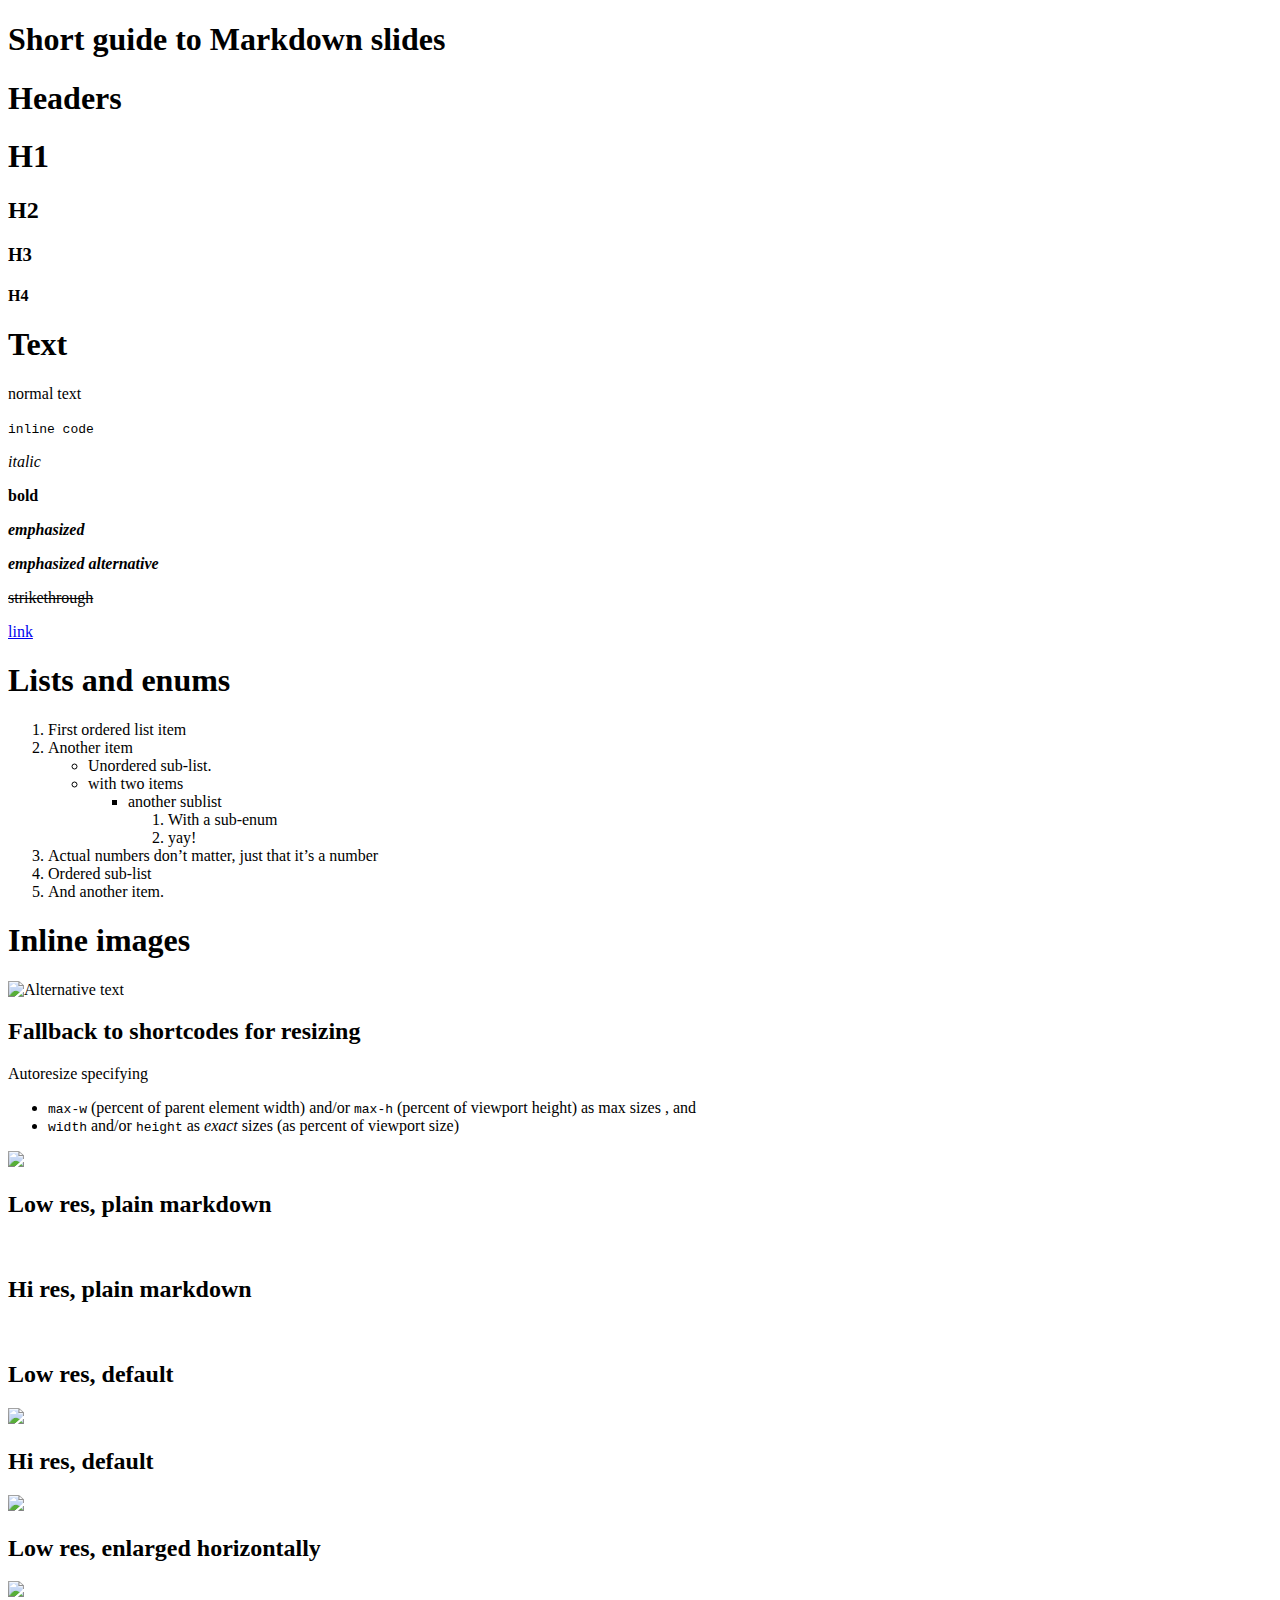
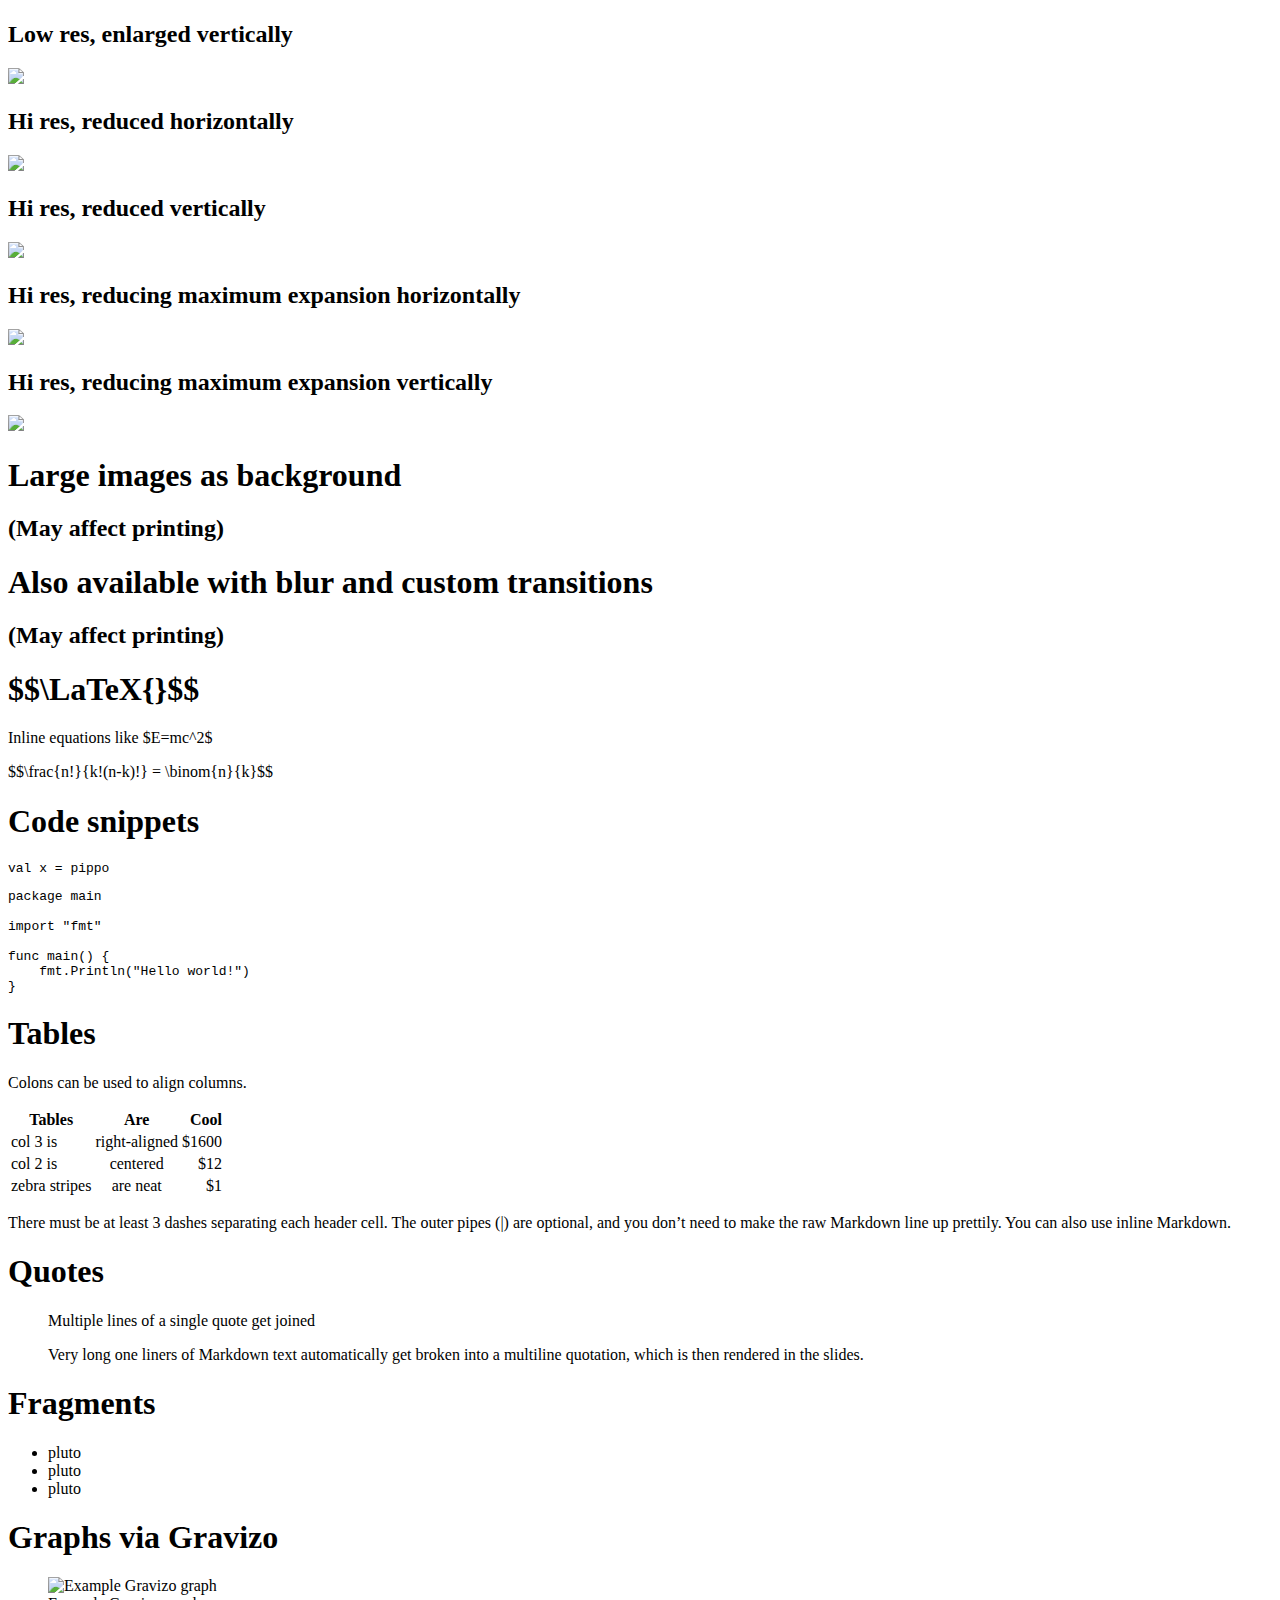
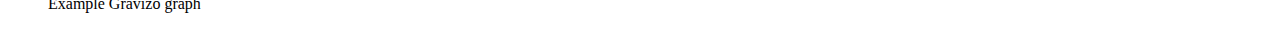
==== index.html @ 42277d85 "Deploying to gh-pages from @ DanySK/Slides-2021-DevOps-DVCS-Urbino@a54dc65c3eeaef1ab5e37dd06227a99cb" ====
<!doctype html>
<html lang="en">
  <head>
	<meta name="generator" content="Hugo 0.89.4" />
    <meta charset="utf-8">
<title>Guide for writing markdown slides</title>
<meta name="description" content="A Hugo theme for creating Reveal.js presentations">
<meta name="author" content="Danilo Pianini">
<meta name="apple-mobile-web-app-capable" content="yes">
<meta name="apple-mobile-web-app-status-bar-style" content="black-translucent">
<meta name="viewport" content="width=device-width, initial-scale=1.0, maximum-scale=1.0, user-scalable=no">
    <link rel="stylesheet" href="/Template-Hugo-Reveal-Slides/reveal-js/css/reset.css">
<link rel="stylesheet" href="/Template-Hugo-Reveal-Slides/reveal-js/css/reveal.css">
  <link rel="stylesheet" href="/Template-Hugo-Reveal-Slides/css/custom-theme.min.6728277618991d48a9ca32f1e19db3b956568c0cc7a08accf7953d6ca5a804c8.css" id="theme"><link rel="stylesheet" href="/Template-Hugo-Reveal-Slides/highlight-js/solarized-dark.min.css">
    
<link rel="stylesheet" href="https://gitcdn.link/repo/DanySK/css-blur-animation/master/blur.css">
<link href='https://fonts.googleapis.com/css?family=Roboto Mono' rel='stylesheet'>
<link href='https://fonts.googleapis.com/css?family=Oxygen Mono' rel='stylesheet'>
<link href='https://fonts.googleapis.com/css?family=Ubuntu Mono' rel='stylesheet'>

  </head>
  <body>
    
    <div class="reveal">
      <div class="slides">
  

    <section><h1 id="short-guide-to-markdown-slides">Short guide to Markdown slides</h1>
</section><section>
<h1 id="headers">Headers</h1>
<h1 id="h1">H1</h1>
<h2 id="h2">H2</h2>
<h3 id="h3">H3</h3>
<h4 id="h4">H4</h4>
</section><section>
<h1 id="text">Text</h1>
<p>normal text</p>
<p><code>inline code</code></p>
<p><em>italic</em></p>
<p><strong>bold</strong></p>
<p><strong><em>emphasized</em></strong></p>
<p><em><strong>emphasized alternative</strong></em></p>
<p><del>strikethrough</del></p>
<p><a href="http://www.google.com">link</a></p>
</section><section>
<h1 id="lists-and-enums">Lists and enums</h1>
<ol>
<li>First ordered list item</li>
<li>Another item
<ul>
<li>Unordered sub-list.</li>
<li>with two items
<ul>
<li>another sublist
<ol>
<li>With a sub-enum</li>
<li>yay!</li>
</ol>
</li>
</ul>
</li>
</ul>
</li>
<li>Actual numbers don&rsquo;t matter, just that it&rsquo;s a number</li>
<li>Ordered sub-list</li>
<li>And another item.</li>
</ol>
</section><section>
<h1 id="inline-images">Inline images</h1>
<p><img src="https://upload.wikimedia.org/wikipedia/it/6/6c/Scavolino_innevata.jpg" alt="Alternative text"></p>
</section><section>
<h2 id="fallback-to-shortcodes-for-resizing">Fallback to shortcodes for resizing</h2>
<p>Autoresize specifying</p>
<ul>
<li><code>max-w</code> (percent of parent element width) and/or <code>max-h</code> (percent of viewport height) as max sizes , and</li>
<li><code>width</code> and/or <code>height</code> as <em>exact</em> sizes (as percent of viewport size)</li>
</ul>
<img src="https://upload.wikimedia.org/wikipedia/it/6/6c/Scavolino_innevata.jpg" style='
    
    
    max-width: 95vw;
    max-height: 20vh;
    object-fit: contain;
'>

</section><section>
<h2 id="low-res-plain-markdown">Low res, plain markdown</h2>
<p><img src="https://upload.wikimedia.org/wikipedia/it/thumb/6/6c/Scavolino_innevata.jpg/260px-Scavolino_innevata.jpg" alt=""></p>
</section><section>
<h2 id="hi-res-plain-markdown">Hi res, plain markdown</h2>
<p><img src="https://upload.wikimedia.org/wikipedia/it/6/6c/Scavolino_innevata.jpg" alt=""></p>
</section><section>
<h2 id="low-res-default">Low res, default</h2>
<img src="https://upload.wikimedia.org/wikipedia/it/thumb/6/6c/Scavolino_innevata.jpg/260px-Scavolino_innevata.jpg" style='
    
    
    max-width: 95vw;
    max-height: 80vh;
    object-fit: contain;
'>

</section><section>
<h2 id="hi-res-default">Hi res, default</h2>
<img src="https://upload.wikimedia.org/wikipedia/it/6/6c/Scavolino_innevata.jpg" style='
    
    
    max-width: 95vw;
    max-height: 80vh;
    object-fit: contain;
'>

</section><section>
<h2 id="low-res-enlarged-horizontally">Low res, enlarged horizontally</h2>
<img src="https://upload.wikimedia.org/wikipedia/it/thumb/6/6c/Scavolino_innevata.jpg/260px-Scavolino_innevata.jpg" style='
    width: 100vw;
    
    max-width: 95vw;
    max-height: 80vh;
    object-fit: contain;
'>

</section><section>
<h2 id="low-res-enlarged-vertically">Low res, enlarged vertically</h2>
<img src="https://upload.wikimedia.org/wikipedia/it/thumb/6/6c/Scavolino_innevata.jpg/260px-Scavolino_innevata.jpg" style='
    
    height: 100vh;
    max-width: 95vw;
    max-height: 80vh;
    object-fit: contain;
'>

</section><section>
<h2 id="hi-res-reduced-horizontally">Hi res, reduced horizontally</h2>
<img src="https://upload.wikimedia.org/wikipedia/it/6/6c/Scavolino_innevata.jpg" style='
    width: 50vw;
    
    max-width: 95vw;
    max-height: 80vh;
    object-fit: contain;
'>

</section><section>
<h2 id="hi-res-reduced-vertically">Hi res, reduced vertically</h2>
<img src="https://upload.wikimedia.org/wikipedia/it/6/6c/Scavolino_innevata.jpg" style='
    
    height: 50vh;
    max-width: 95vw;
    max-height: 80vh;
    object-fit: contain;
'>

</section><section>
<h2 id="hi-res-reducing-maximum-expansion-horizontally">Hi res, reducing maximum expansion horizontally</h2>
<img src="https://upload.wikimedia.org/wikipedia/it/6/6c/Scavolino_innevata.jpg" style='
    
    
    max-width: 50vw;
    max-height: 80vh;
    object-fit: contain;
'>

</section><section>
<h2 id="hi-res-reducing-maximum-expansion-vertically">Hi res, reducing maximum expansion vertically</h2>
<img src="https://upload.wikimedia.org/wikipedia/it/6/6c/Scavolino_innevata.jpg" style='
    
    
    max-width: 95vw;
    max-height: 50vh;
    object-fit: contain;
'>

</section>

<section data-noprocess data-shortcode-slide
      data-background-image="https://upload.wikimedia.org/wikipedia/it/6/6c/Scavolino_innevata.jpg">
  
<h1 id="large-images-as-background">Large images as background</h1>
<h2 id="may-affect-printing">(May affect printing)</h2>
</section>

<section data-noprocess data-shortcode-slide
      data-background-image="https://upload.wikimedia.org/wikipedia/it/6/6c/Scavolino_innevata.jpg"
      data-state="blur-animation-light"
      data-transition="fade-in fade-out">
  
<h1 id="also-available-with-blur-and-custom-transitions">Also available with blur and custom transitions</h1>
<h2 id="may-affect-printing-1">(May affect printing)</h2>
</section><section>
<h1 id="latex">$$\LaTeX{}$$</h1>
<p>Inline equations like $E=mc^2$</p>
<p>$$\frac{n!}{k!(n-k)!} = \binom{n}{k}$$</p>
</section><section>
<h1 id="code-snippets">Code snippets</h1>
<pre><code class="language-kotlin">val x = pippo
</code></pre>
<pre><code class="language-go">package main
 
import &quot;fmt&quot;
 
func main() {
    fmt.Println(&quot;Hello world!&quot;)
}
</code></pre>
</section><section>
<h1 id="tables">Tables</h1>
<p>Colons can be used to align columns.</p>
<table>
<thead>
<tr>
<th>Tables</th>
<th style="text-align:center">Are</th>
<th style="text-align:right">Cool</th>
</tr>
</thead>
<tbody>
<tr>
<td>col 3 is</td>
<td style="text-align:center">right-aligned</td>
<td style="text-align:right">$1600</td>
</tr>
<tr>
<td>col 2 is</td>
<td style="text-align:center">centered</td>
<td style="text-align:right">$12</td>
</tr>
<tr>
<td>zebra stripes</td>
<td style="text-align:center">are neat</td>
<td style="text-align:right">$1</td>
</tr>
</tbody>
</table>
<p>There must be at least 3 dashes separating each header cell.
The outer pipes (|) are optional, and you don&rsquo;t need to make the
raw Markdown line up prettily. You can also use inline Markdown.</p>
</section><section>
<h1 id="quotes">Quotes</h1>
<blockquote>
<p>Multiple
lines
of
a
single
quote
get
joined</p>
</blockquote>
<blockquote>
<p>Very long one liners of Markdown text automatically get broken into a multiline quotation, which is then rendered in the slides.</p>
</blockquote>
</section><section>
<h1 id="fragments">Fragments</h1>
<ul>
<li><span class='fragment '
  >
  pluto
</span></li>
<li><span class='fragment '
  >
  pluto
</span></li>
<li><span class='fragment '
  >
  pluto
</span></li>
</ul>
</section><section>
<h1 id="graphs-via-gravizo">Graphs via Gravizo</h1>


  
    
  


<figure>
  <img
    src='https://g.gravizo.com/svg?%0a%20%20digraph%20G%20%7b%0a%20%20%20%20aize%20%3d%224%2c4%22%3b%0a%20%20%20%20main%20%5bshape%3dbox%5d%3b%0a%20%20%20%20main%20-%3e%20parse%20%5bweight%3d8%5d%3b%0a%20%20%20%20parse%20-%3e%20execute%3b%0a%20%20%20%20main%20-%3e%20init%20%5bstyle%3ddotted%5d%3b%0a%20%20%20%20main%20-%3e%20cleanup%3b%0a%20%20%20%20execute%20-%3e%20%7b%20make_string%3b%20printf%7d%0a%20%20%20%20init%20-%3e%20make_string%3b%0a%20%20%20%20edge%20%5bcolor%3dred%5d%3b%0a%20%20%20%20main%20-%3e%20printf%20%5bstyle%3dbold%2clabel%3d%22100%20times%22%5d%3b%0a%20%20%20%20make_string%20%5blabel%3d%22make%20a%20string%22%5d%3b%0a%20%20%20%20node%20%5bshape%3dbox%2cstyle%3dfilled%2ccolor%3d%22.7%20.3%201.0%22%5d%3b%0a%20%20%20%20execute%20-%3e%20compare%3b%0a%20%20%7d%0a'
    alt='Example Gravizo graph'
    />
    <figcaption>Example Gravizo graph</figcaption>
</figure>

</section>

  


</div>
      

    </div>
<script type="text/javascript" src=/Template-Hugo-Reveal-Slides/reveal-hugo/object-assign.js></script>

<a href="/Template-Hugo-Reveal-Slides/reveal-js/css/print/" id="print-location" style="display: none;"></a>
<script type="text/javascript">
  var printLocationElement = document.getElementById('print-location');
  var link = document.createElement('link');
  link.rel = 'stylesheet';
  link.type = 'text/css';
  link.href = printLocationElement.href + (window.location.search.match(/print-pdf/gi) ? 'pdf.css' : 'paper.css');
  document.getElementsByTagName('head')[0].appendChild(link);
</script>

<script type="application/json" id="reveal-hugo-site-params">{"custom_theme":"custom-theme.scss","custom_theme_compile":true,"custom_theme_options":{"enablesourcemap":true,"targetpath":"css/custom-theme.css"},"highlight_theme":"solarized-dark","history":true,"slide_number":true,"theme":"league","transition":"slide","transition_speed":"fast"}</script>
<script type="application/json" id="reveal-hugo-page-params">null</script>

<script src="/Template-Hugo-Reveal-Slides/reveal-js/js/reveal.js"></script>

<script type="text/javascript">
  
  
  function camelize(map) {
    if (map) {
      Object.keys(map).forEach(function(k) {
        newK = k.replace(/(\_\w)/g, function(m) { return m[1].toUpperCase() });
        if (newK != k) {
          map[newK] = map[k];
          delete map[k];
        }
      });
    }
    return map;
  }
  
  var revealHugoDefaults = { center: true, controls: true, history: true, progress: true, transition: "slide" };
  var revealHugoSiteParams = JSON.parse(document.getElementById('reveal-hugo-site-params').innerHTML);
  var revealHugoPageParams = JSON.parse(document.getElementById('reveal-hugo-page-params').innerHTML);
  
  var options = Object.assign({},
    camelize(revealHugoDefaults),
    camelize(revealHugoSiteParams),
    camelize(revealHugoPageParams));
  Reveal.initialize(options);
</script>


  
  
  <script type="text/javascript" src="/Template-Hugo-Reveal-Slides/reveal-js/plugin/markdown/marked.js"></script>
  
  <script type="text/javascript" src="/Template-Hugo-Reveal-Slides/reveal-js/plugin/markdown/markdown.js"></script>
  
  <script type="text/javascript" src="/Template-Hugo-Reveal-Slides/reveal-js/plugin/highlight/highlight.js"></script>
  
  <script type="text/javascript" src="/Template-Hugo-Reveal-Slides/reveal-js/plugin/zoom-js/zoom.js"></script>
  
  
  <script type="text/javascript" src="/Template-Hugo-Reveal-Slides/reveal-js/plugin/notes/notes.js"></script>



    <script>
    MathJax = {
      tex: {
        inlineMath: [['$', '$'], ['\\(', '\\)']]
      },
      svg: {
        fontCache: 'global'
      }
    };
</script>

<script type="text/javascript" id="MathJax-script" async
    src="https://cdn.jsdelivr.net/npm/mathjax@3/es5/tex-svg.js">
</script>

    
  </body>
</html>
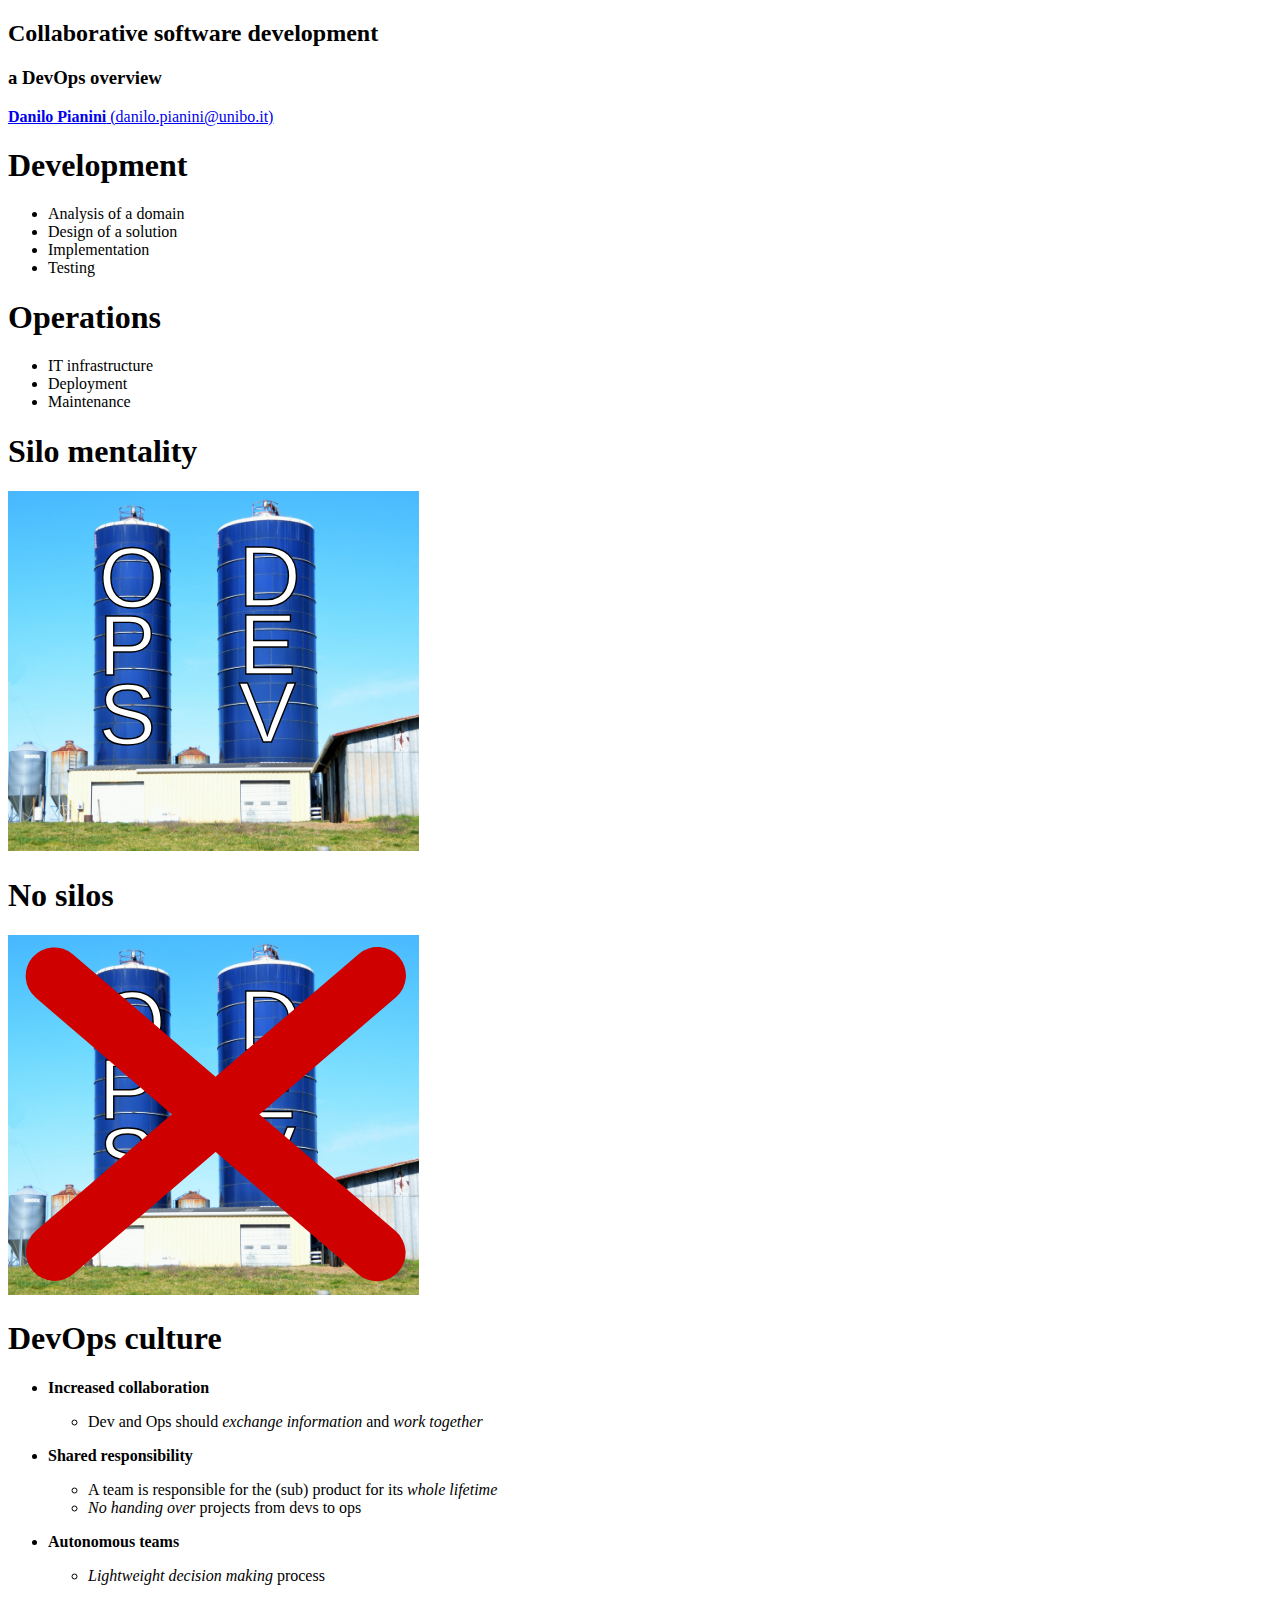
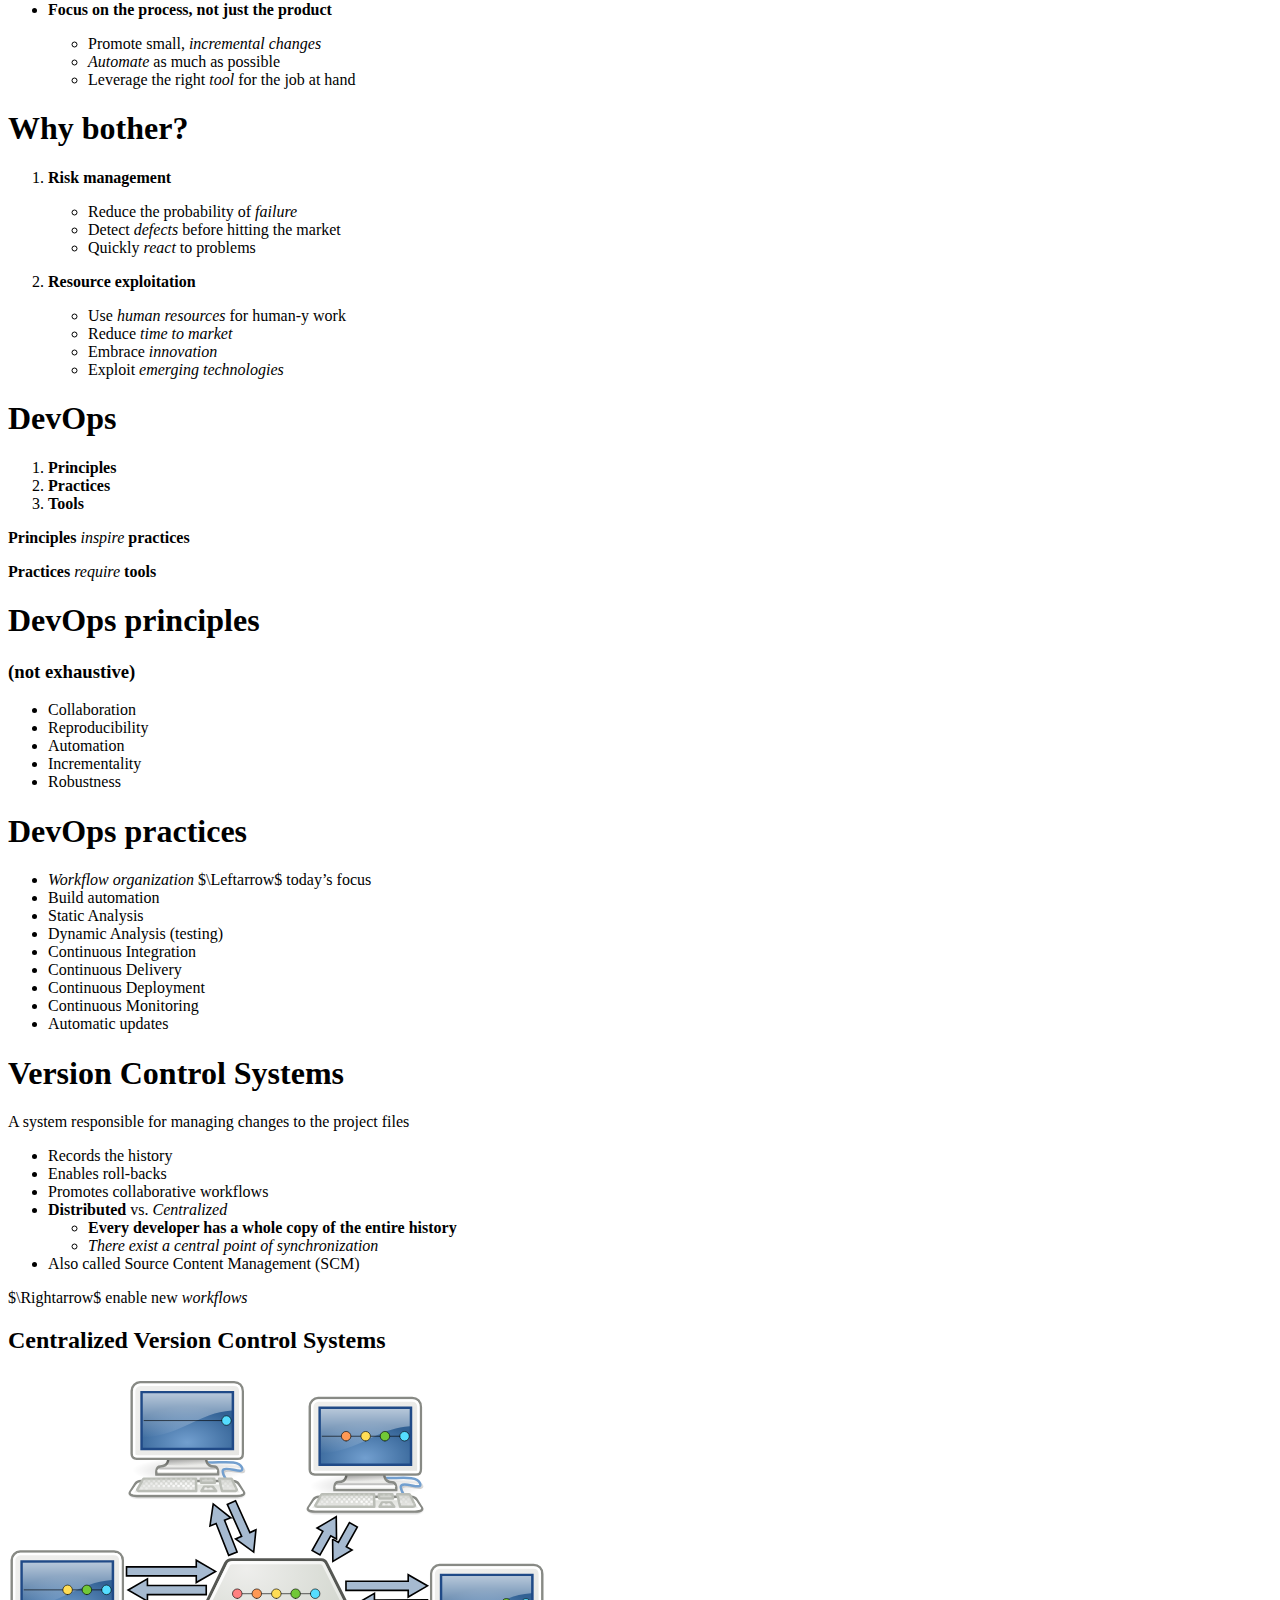
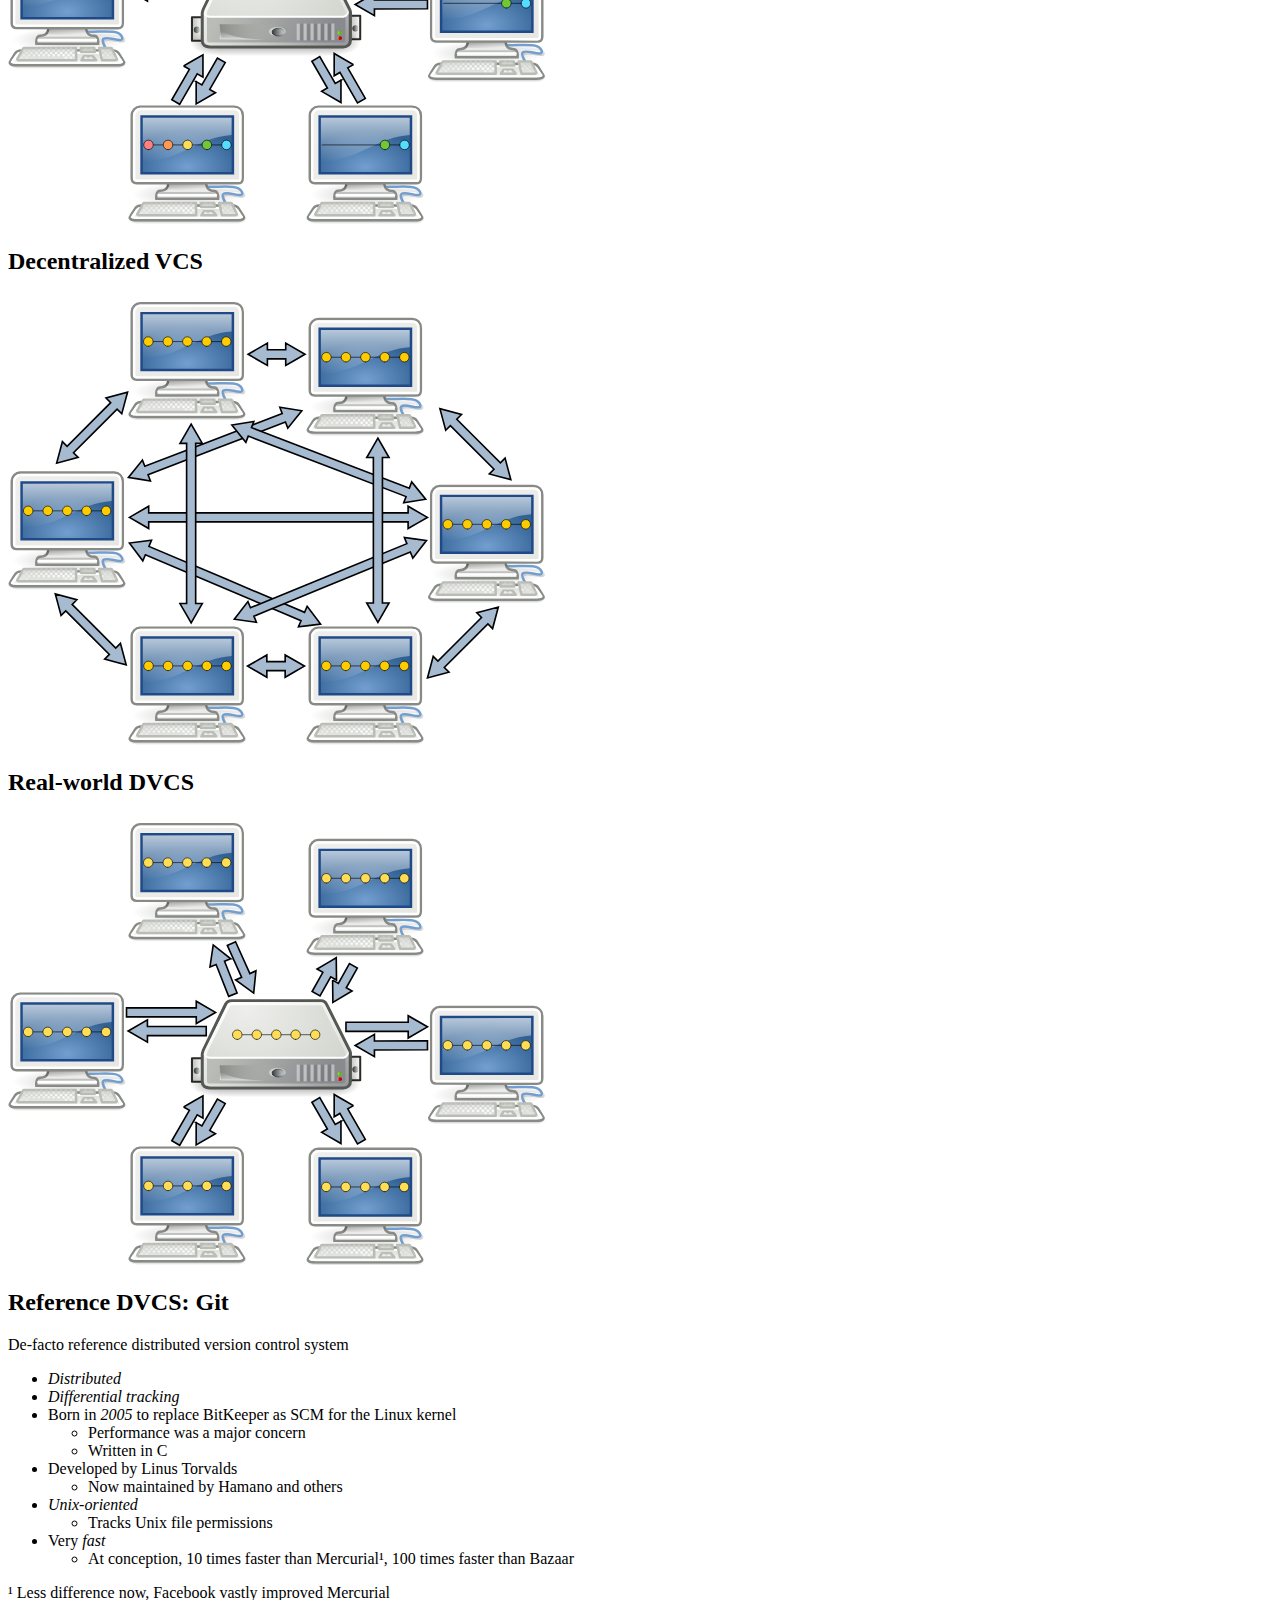
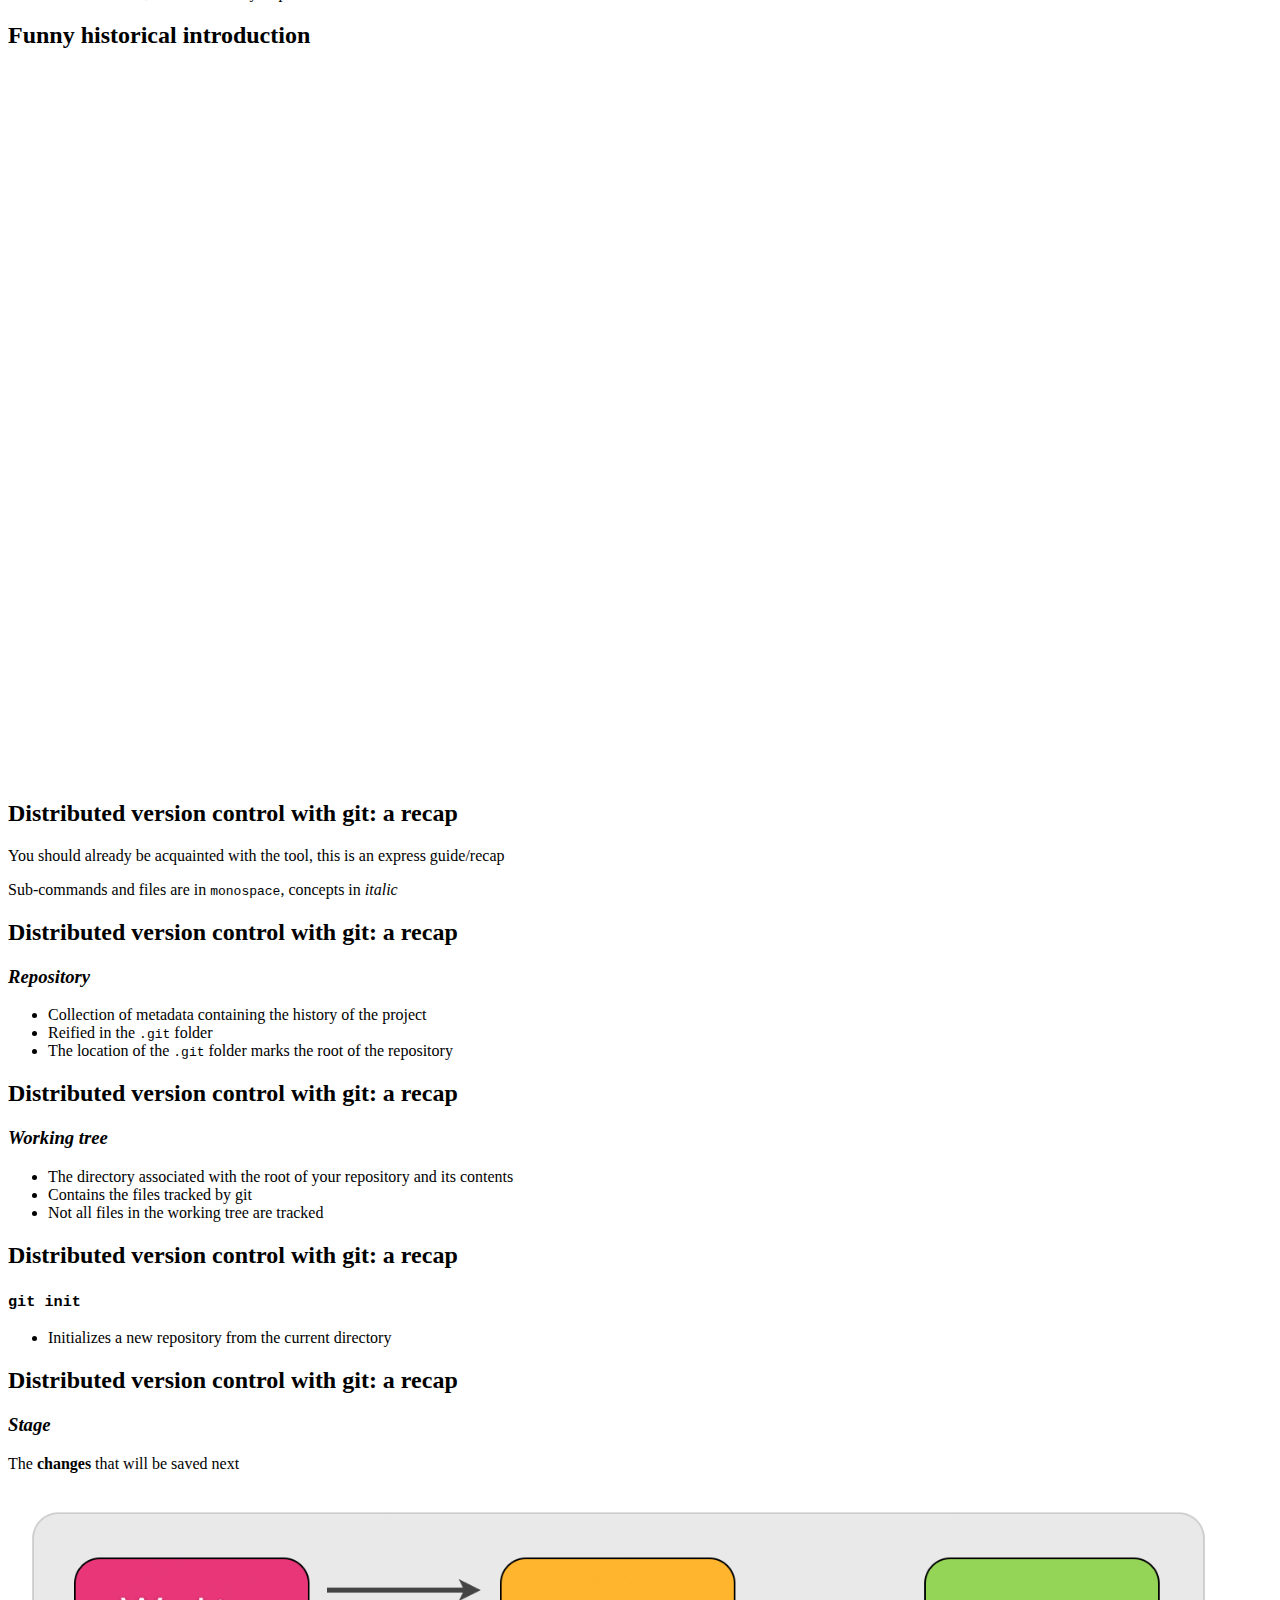
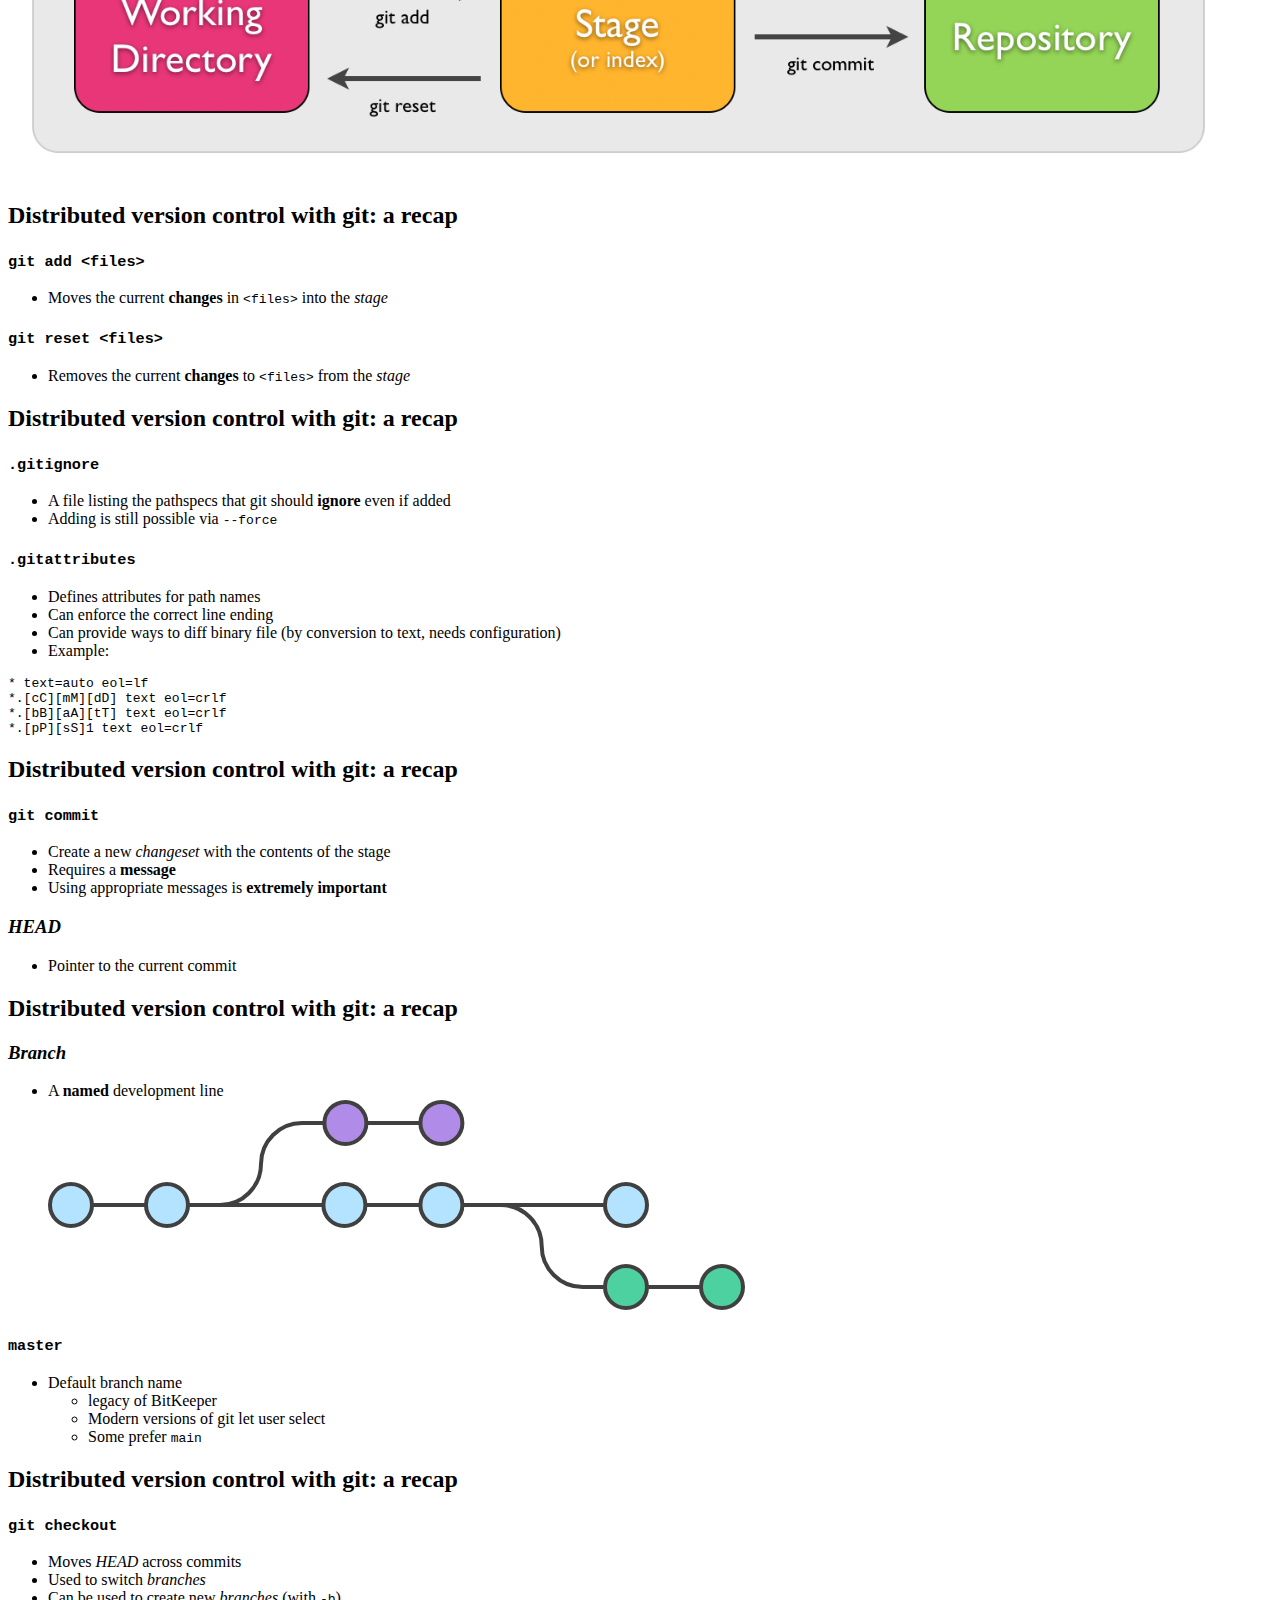
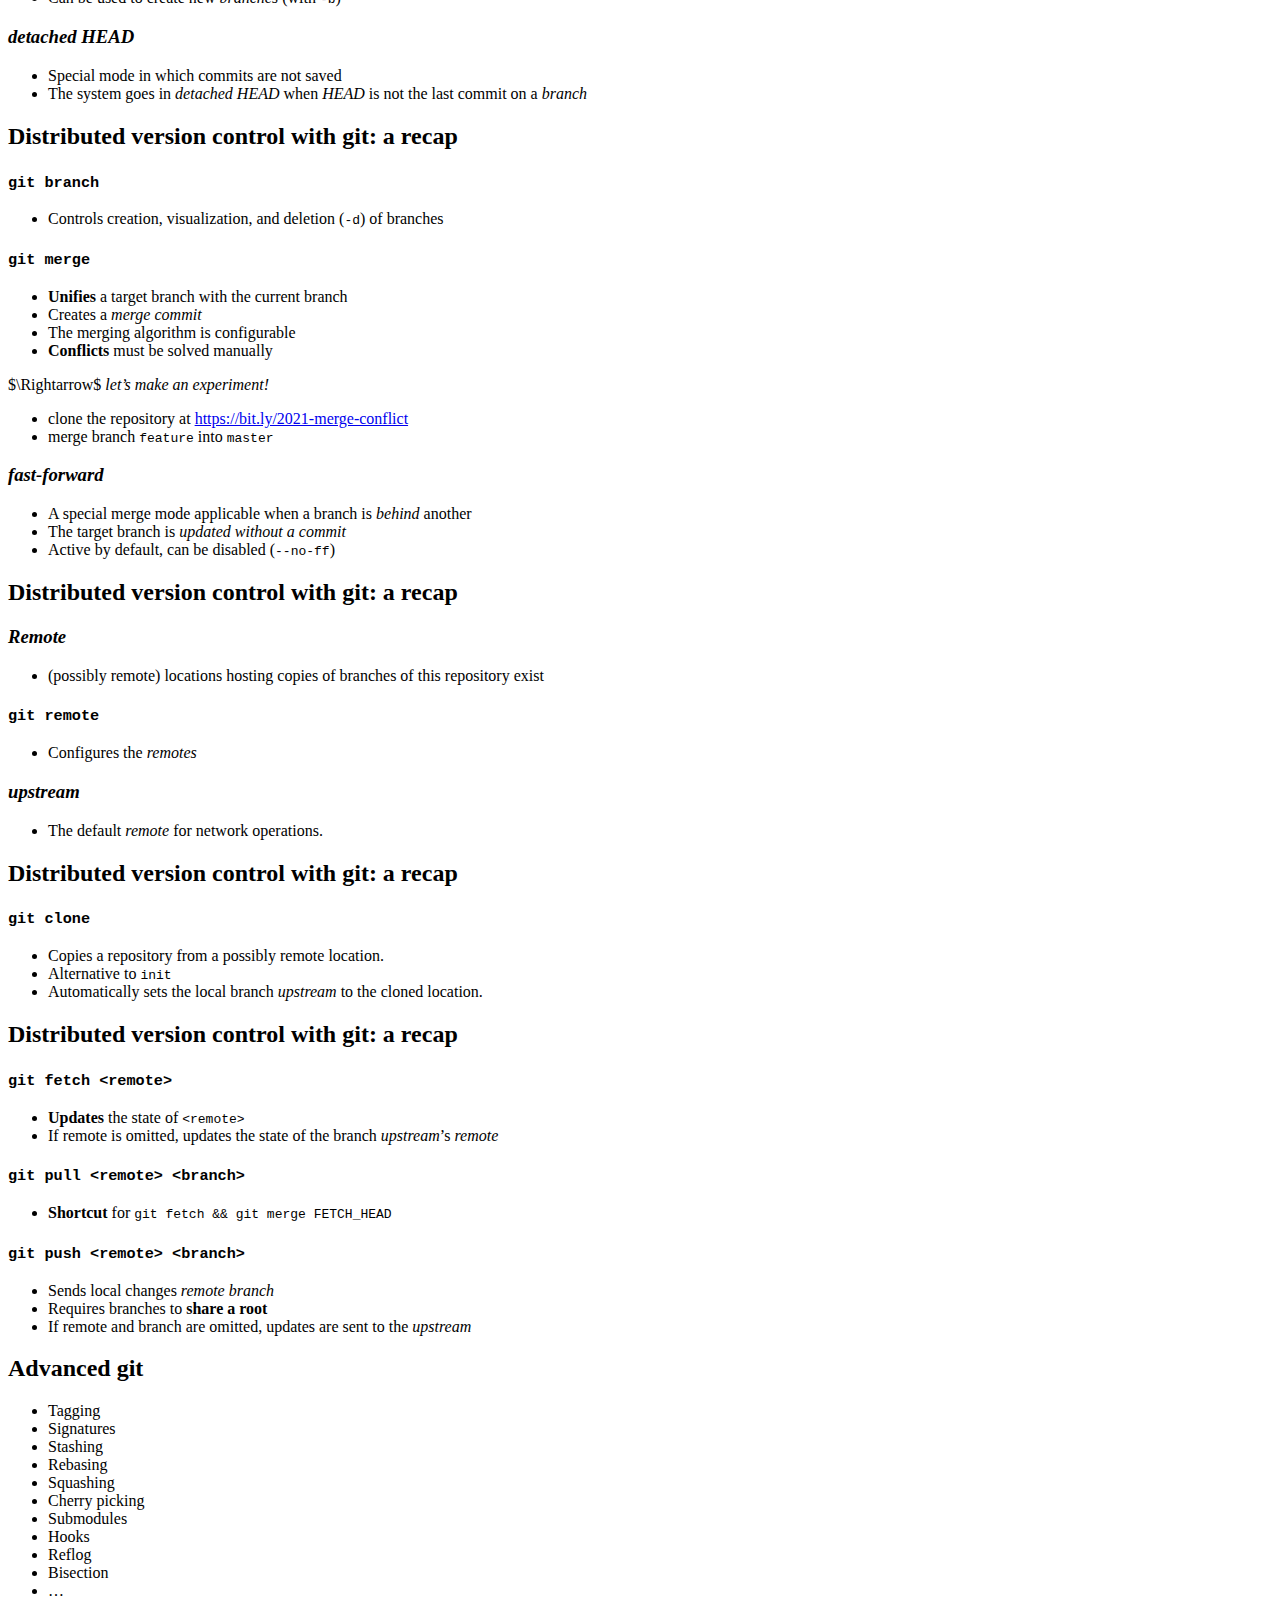
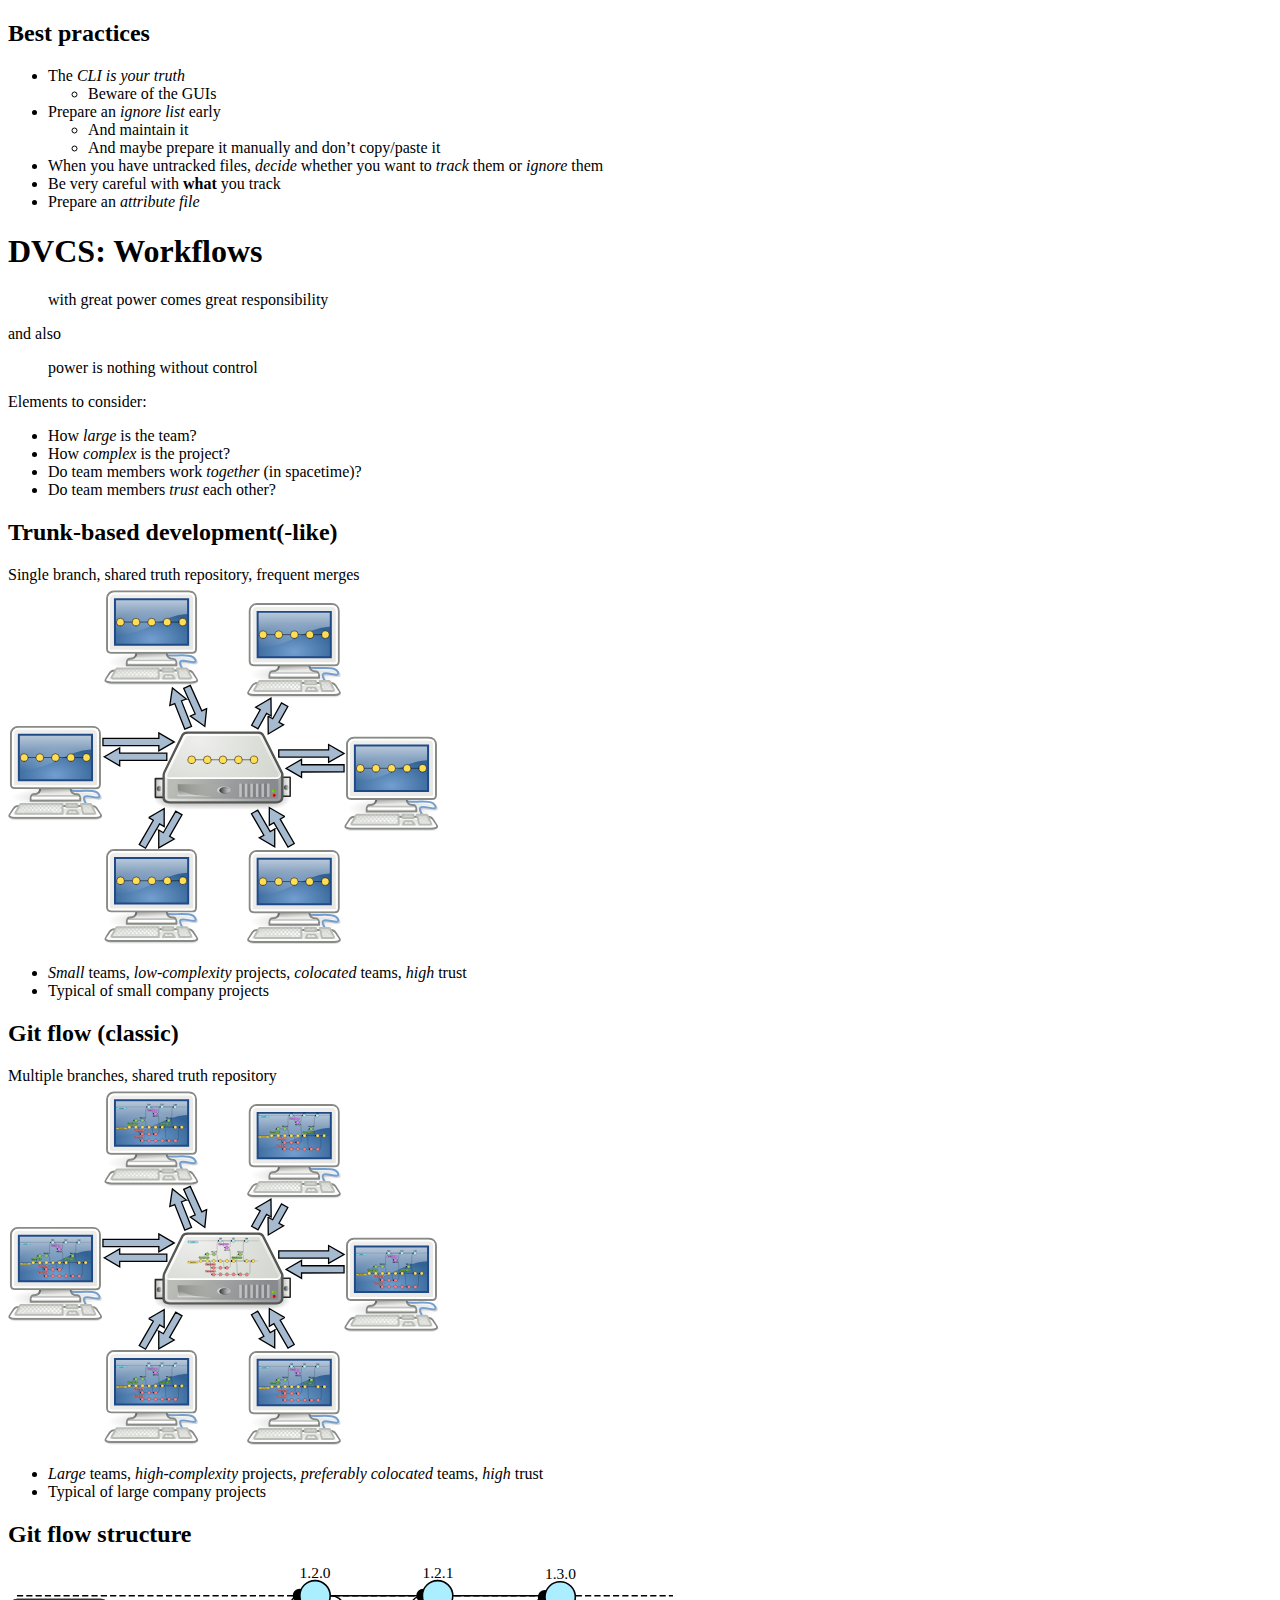
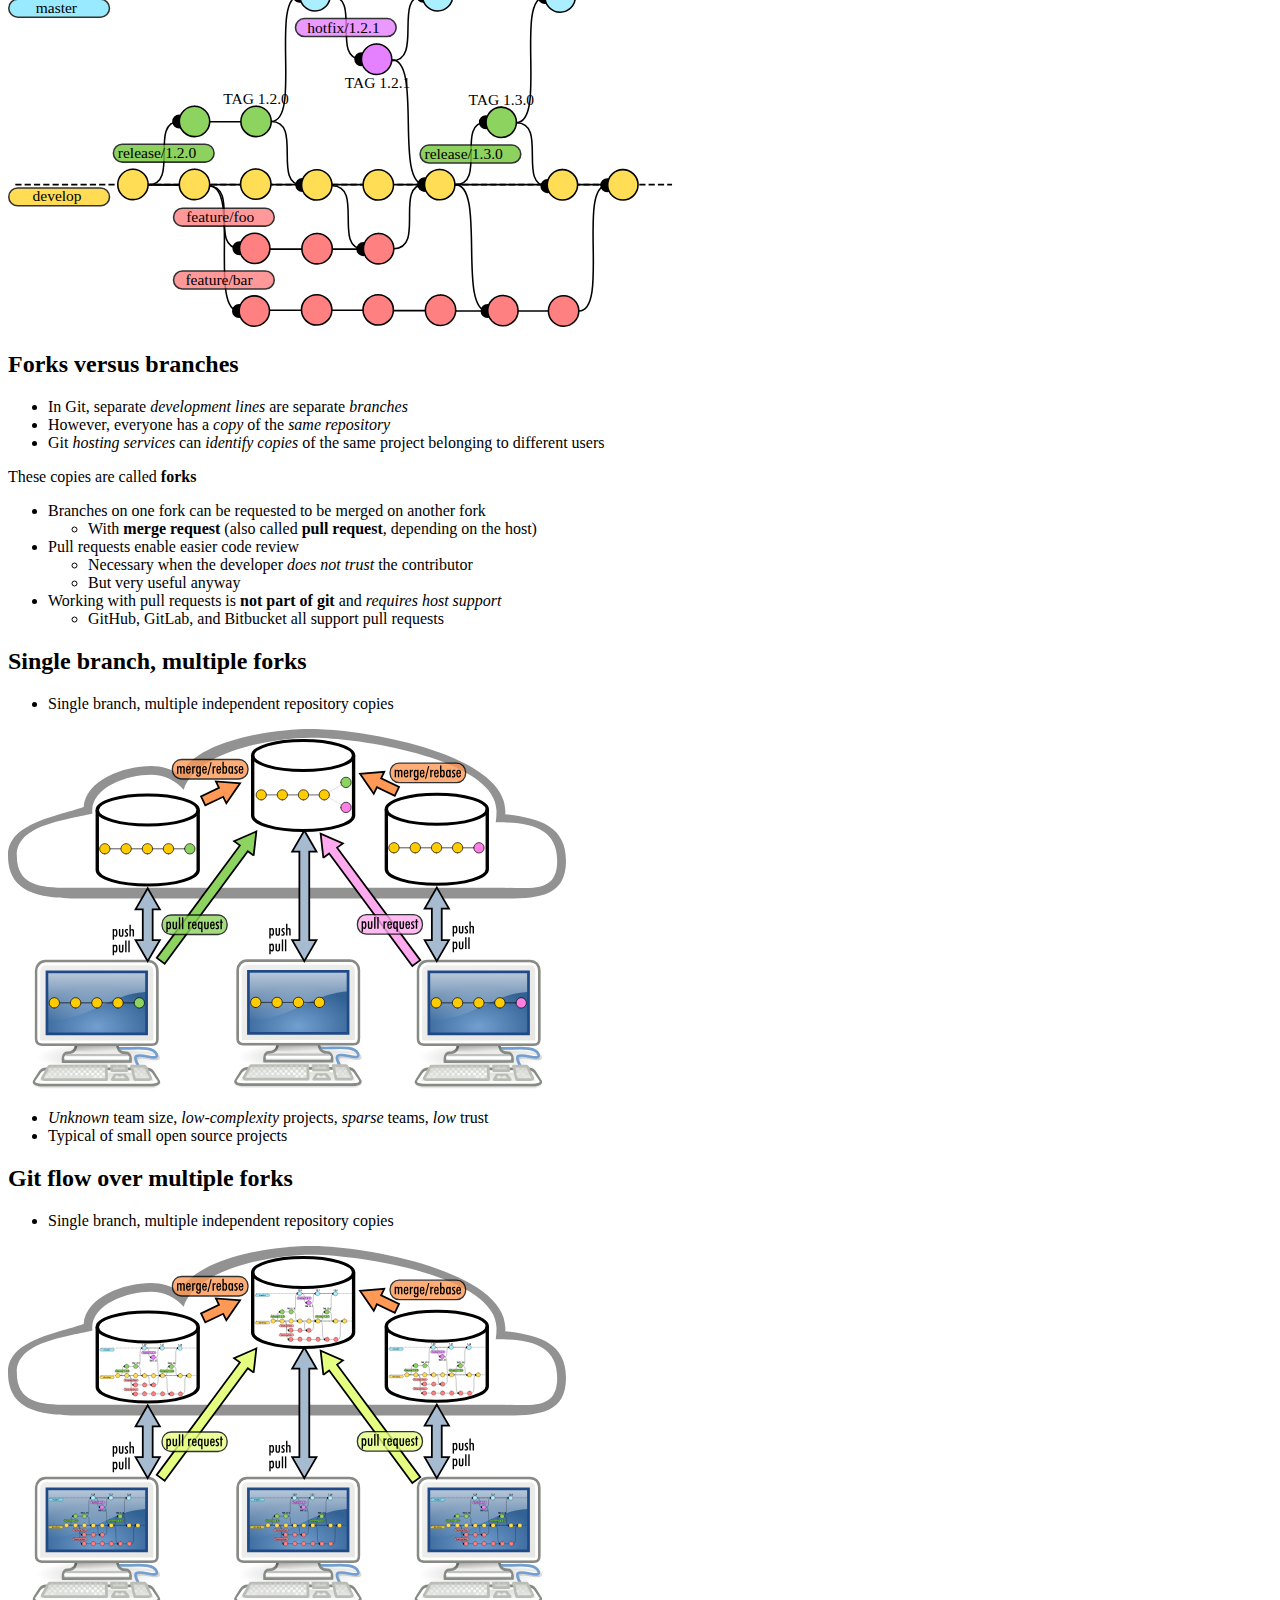
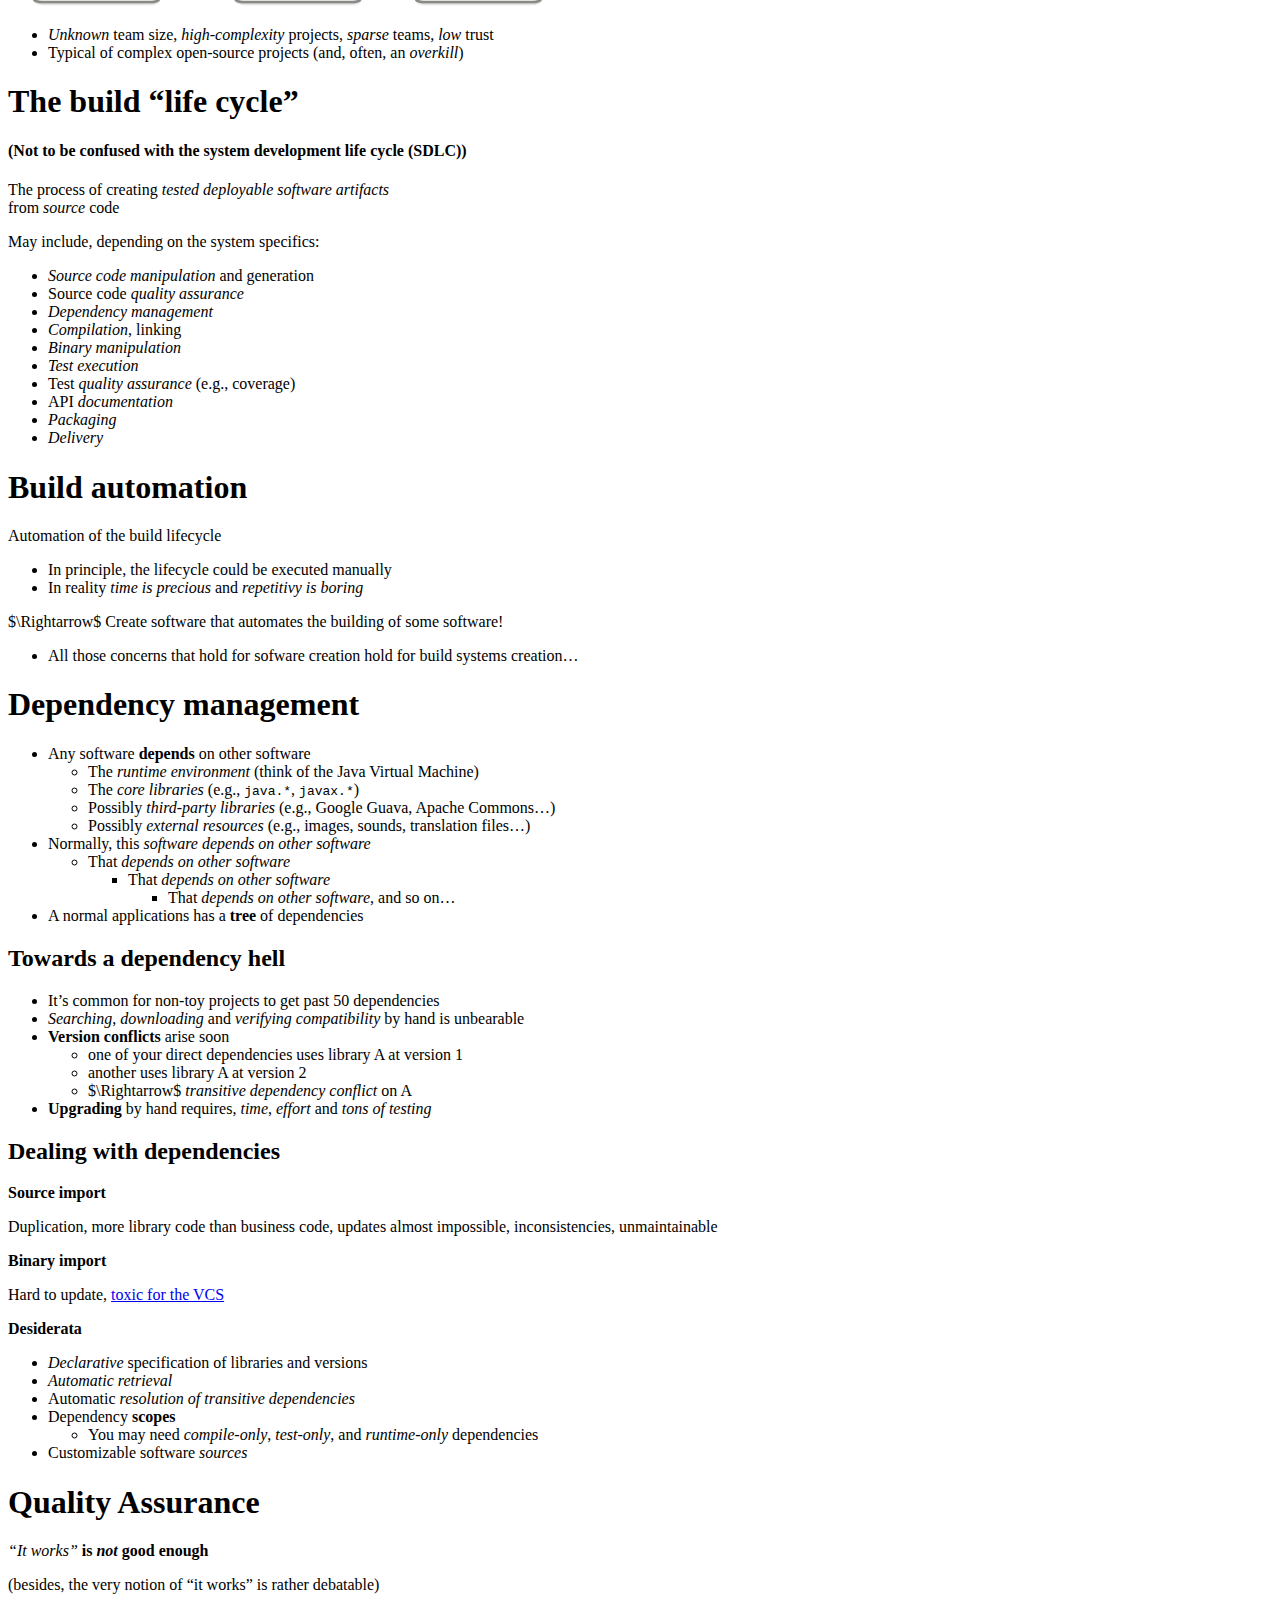
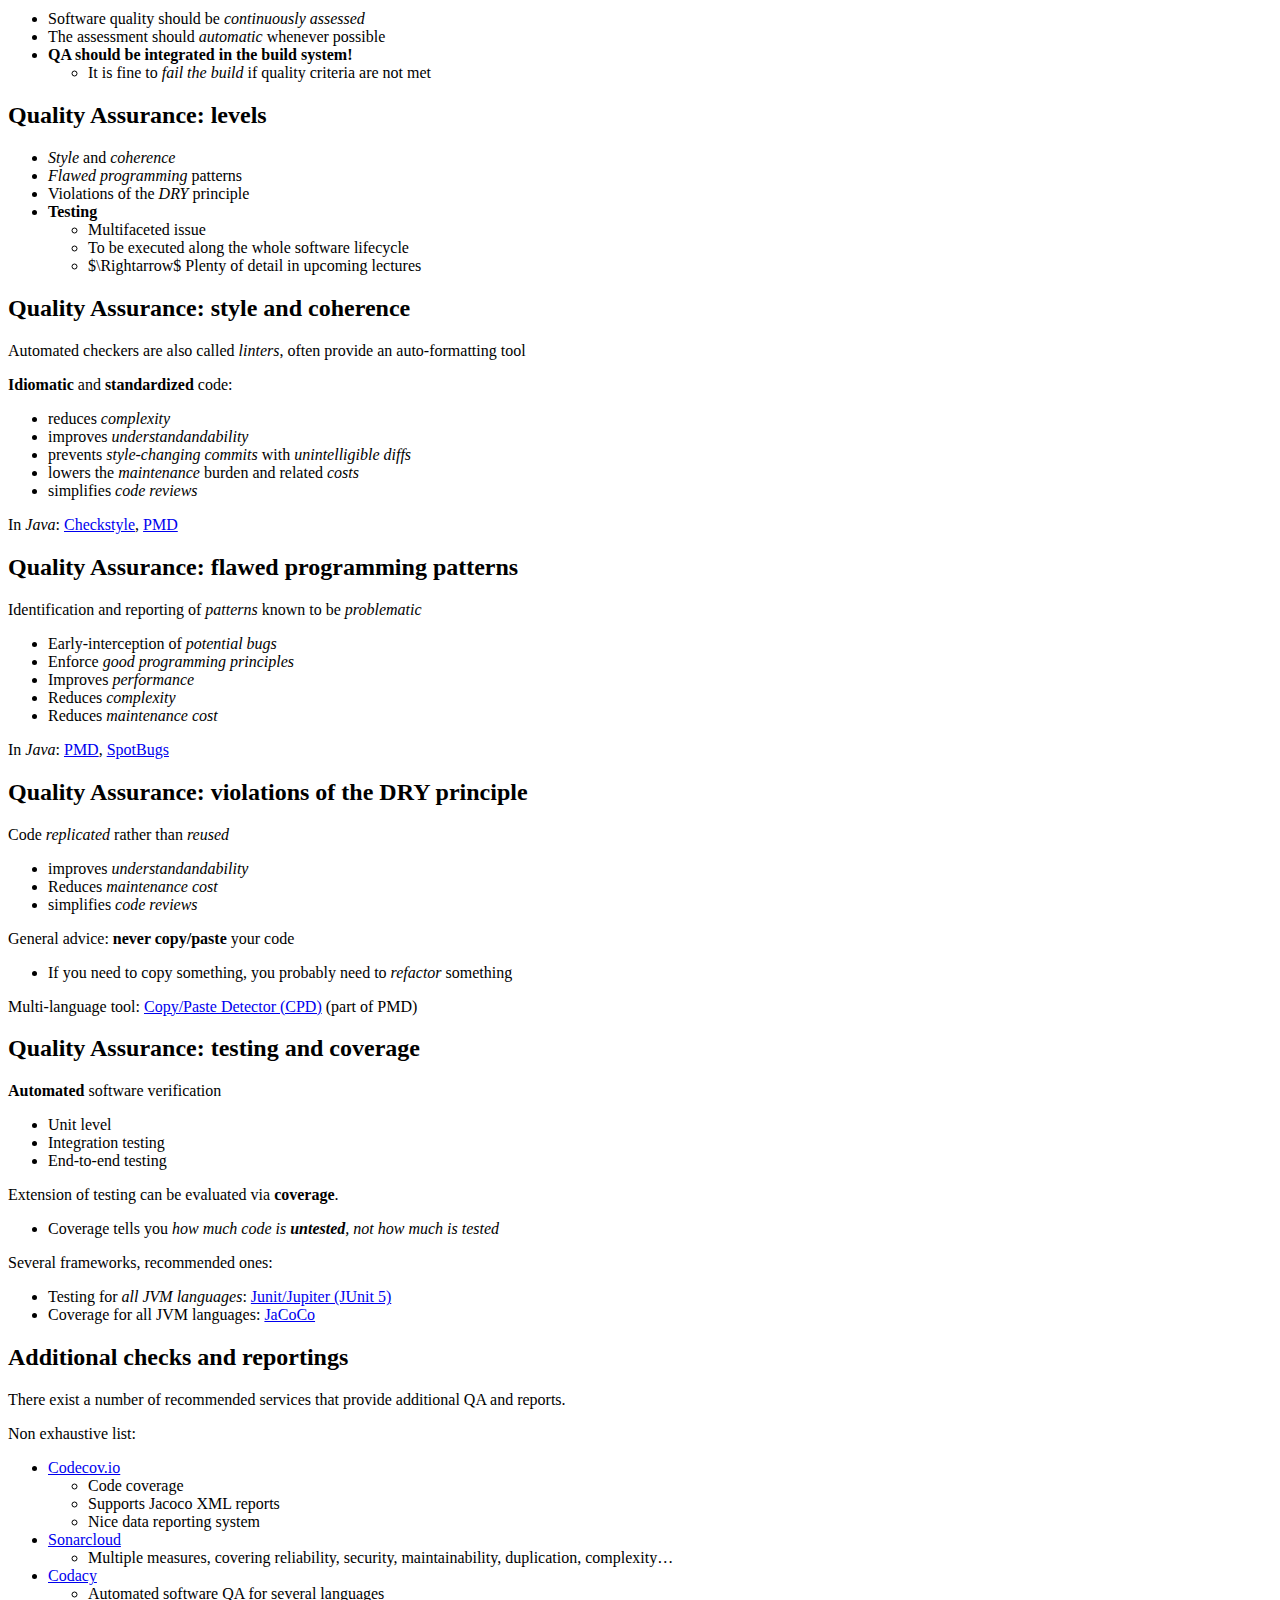
==== commit e0baeb18: "Deploying to gh-pages from @ DanySK/Slides-2021-DevOps-DVCS-Urbino@159e4a0c4c51fa6782fc0f4f834b47135" ====
--- a/index.html
+++ b/index.html
@@ -9,9 +9,9 @@
 <meta name="apple-mobile-web-app-capable" content="yes">
 <meta name="apple-mobile-web-app-status-bar-style" content="black-translucent">
 <meta name="viewport" content="width=device-width, initial-scale=1.0, maximum-scale=1.0, user-scalable=no">
-    <link rel="stylesheet" href="/Template-Hugo-Reveal-Slides/reveal-js/css/reset.css">
-<link rel="stylesheet" href="/Template-Hugo-Reveal-Slides/reveal-js/css/reveal.css">
-  <link rel="stylesheet" href="/Template-Hugo-Reveal-Slides/css/custom-theme.min.6728277618991d48a9ca32f1e19db3b956568c0cc7a08accf7953d6ca5a804c8.css" id="theme"><link rel="stylesheet" href="/Template-Hugo-Reveal-Slides/highlight-js/solarized-dark.min.css">
+    <link rel="stylesheet" href="/Slides-2021-DevOps-DVCS-Urbino/reveal-js/css/reset.css">
+<link rel="stylesheet" href="/Slides-2021-DevOps-DVCS-Urbino/reveal-js/css/reveal.css">
+  <link rel="stylesheet" href="/Slides-2021-DevOps-DVCS-Urbino/css/custom-theme.min.48e19bf8fc2d6102b230224b71cb4bafa8299ea418ee1501b13ffaf104faa5eb.css" id="theme"><link rel="stylesheet" href="/Slides-2021-DevOps-DVCS-Urbino/highlight-js/idea.min.css">
     
 <link rel="stylesheet" href="https://gitcdn.link/repo/DanySK/css-blur-animation/master/blur.css">
 <link href='https://fonts.googleapis.com/css?family=Roboto Mono' rel='stylesheet'>
@@ -25,73 +25,227 @@
       <div class="slides">
   
 
-    <section><h1 id="short-guide-to-markdown-slides">Short guide to Markdown slides</h1>
-</section><section>
-<h1 id="headers">Headers</h1>
-<h1 id="h1">H1</h1>
-<h2 id="h2">H2</h2>
-<h3 id="h3">H3</h3>
-<h4 id="h4">H4</h4>
-</section><section>
-<h1 id="text">Text</h1>
-<p>normal text</p>
-<p><code>inline code</code></p>
-<p><em>italic</em></p>
-<p><strong>bold</strong></p>
-<p><strong><em>emphasized</em></strong></p>
-<p><em><strong>emphasized alternative</strong></em></p>
-<p><del>strikethrough</del></p>
-<p><a href="http://www.google.com">link</a></p>
-</section><section>
-<h1 id="lists-and-enums">Lists and enums</h1>
+    <section><h2 id="collaborative-software-development">Collaborative software development</h2>
+<h3 id="a-devops-overview">a DevOps overview</h3>
+<p><a href="mailto:danilo.pianini@unibo.it"><strong>Danilo Pianini</strong> (danilo.pianini@unibo.it)</a></p>
+</section><section>
+<h1 id="development">Development</h1>
+<ul>
+<li>Analysis of a domain</li>
+<li>Design of a solution</li>
+<li>Implementation</li>
+<li>Testing</li>
+</ul>
+</section><section>
+<h1 id="operations">Operations</h1>
+<ul>
+<li>IT infrastructure</li>
+<li>Deployment</li>
+<li>Maintenance</li>
+</ul>
+</section><section>
+<h1 id="silo-mentality">Silo mentality</h1>
+<img src="assets/silos.svg" style="max-height: 40vh; object-fit: contain;"/>
+</section><section>
+<h1 id="no-silos"><strong>No</strong> silos</h1>
+<img src="assets/no-silos.svg" style="max-height: 40vh; object-fit: contain;"/>
+</section><section>
+<h1 id="devops-culture">DevOps culture</h1>
+<ul>
+<li>
+<p><strong>Increased collaboration</strong></p>
+<ul>
+<li>Dev and Ops should <em>exchange information</em> and <em>work together</em></li>
+</ul>
+</li>
+<li>
+<p><strong>Shared responsibility</strong></p>
+<ul>
+<li>A team is responsible for the (sub) product for its <em>whole lifetime</em></li>
+<li><em>No handing over</em> projects from devs to ops</li>
+</ul>
+</li>
+<li>
+<p><strong>Autonomous teams</strong></p>
+<ul>
+<li><em>Lightweight decision making</em> process</li>
+</ul>
+</li>
+<li>
+<p><strong>Focus on the process, not just the product</strong></p>
+<ul>
+<li>Promote small, <em>incremental changes</em></li>
+<li><em>Automate</em> as much as possible</li>
+<li>Leverage the right <em>tool</em> for the job at hand</li>
+</ul>
+</li>
+</ul>
+</section><section>
+<h1 id="why-bother">Why bother?</h1>
 <ol>
-<li>First ordered list item</li>
-<li>Another item
-<ul>
-<li>Unordered sub-list.</li>
-<li>with two items
-<ul>
-<li>another sublist
+<li>
+<p><strong>Risk management</strong></p>
+<ul>
+<li>Reduce the probability of <em>failure</em></li>
+<li>Detect <em>defects</em> before hitting the market</li>
+<li>Quickly <em>react</em> to problems</li>
+</ul>
+</li>
+<li>
+<p><strong>Resource exploitation</strong></p>
+<ul>
+<li>Use <em>human resources</em> for human-y work</li>
+<li>Reduce <em>time to market</em></li>
+<li>Embrace <em>innovation</em></li>
+<li>Exploit <em>emerging technologies</em></li>
+</ul>
+</li>
+</ol>
+</section><section>
+<h1 id="devops">DevOps</h1>
 <ol>
-<li>With a sub-enum</li>
-<li>yay!</li>
+<li><strong>Principles</strong></li>
+<li><strong>Practices</strong></li>
+<li><strong>Tools</strong></li>
 </ol>
-</li>
-</ul>
-</li>
-</ul>
-</li>
-<li>Actual numbers don&rsquo;t matter, just that it&rsquo;s a number</li>
-<li>Ordered sub-list</li>
-<li>And another item.</li>
-</ol>
-</section><section>
-<h1 id="inline-images">Inline images</h1>
-<p><img src="https://upload.wikimedia.org/wikipedia/it/6/6c/Scavolino_innevata.jpg" alt="Alternative text"></p>
-</section><section>
-<h2 id="fallback-to-shortcodes-for-resizing">Fallback to shortcodes for resizing</h2>
-<p>Autoresize specifying</p>
-<ul>
-<li><code>max-w</code> (percent of parent element width) and/or <code>max-h</code> (percent of viewport height) as max sizes , and</li>
-<li><code>width</code> and/or <code>height</code> as <em>exact</em> sizes (as percent of viewport size)</li>
-</ul>
-<img src="https://upload.wikimedia.org/wikipedia/it/6/6c/Scavolino_innevata.jpg" style='
+<p><strong>Principles</strong> <em>inspire</em> <strong>practices</strong></p>
+<p><strong>Practices</strong> <em>require</em> <strong>tools</strong></p>
+</section><section>
+<h1 id="devops-principles">DevOps principles</h1>
+<h3 id="not-exhaustive">(not exhaustive)</h3>
+<ul>
+<li>Collaboration</li>
+<li>Reproducibility</li>
+<li>Automation</li>
+<li>Incrementality</li>
+<li>Robustness</li>
+</ul>
+</section><section>
+<h1 id="devops-practices">DevOps practices</h1>
+<ul>
+<li><em>Workflow organization</em> $\Leftarrow$ today&rsquo;s focus</li>
+<li>Build automation</li>
+<li>Static Analysis</li>
+<li>Dynamic Analysis (testing)</li>
+<li>Continuous Integration</li>
+<li>Continuous Delivery</li>
+<li>Continuous Deployment</li>
+<li>Continuous Monitoring</li>
+<li>Automatic updates</li>
+</ul>
+</section><section>
+<h1 id="version-control-systems">Version Control Systems</h1>
+<p>A system responsible for managing changes to the project files</p>
+<ul>
+<li>Records the history</li>
+<li>Enables roll-backs</li>
+<li>Promotes collaborative workflows</li>
+<li><strong>Distributed</strong> vs. <em>Centralized</em>
+<ul>
+<li><strong>Every developer has a whole copy of the entire history</strong></li>
+<li><em>There exist a central point of synchronization</em></li>
+</ul>
+</li>
+<li>Also called Source Content Management (SCM)</li>
+</ul>
+<p>$\Rightarrow$ enable new <em>workflows</em></p>
+</section><section>
+<h2 id="centralized-version-control-systems">Centralized Version Control Systems</h2>
+<img src="2021-04-14-centralized-vcs.svg" style='
     
     
     max-width: 95vw;
-    max-height: 20vh;
-    object-fit: contain;
-'>
-
-</section><section>
-<h2 id="low-res-plain-markdown">Low res, plain markdown</h2>
-<p><img src="https://upload.wikimedia.org/wikipedia/it/thumb/6/6c/Scavolino_innevata.jpg/260px-Scavolino_innevata.jpg" alt=""></p>
-</section><section>
-<h2 id="hi-res-plain-markdown">Hi res, plain markdown</h2>
-<p><img src="https://upload.wikimedia.org/wikipedia/it/6/6c/Scavolino_innevata.jpg" alt=""></p>
-</section><section>
-<h2 id="low-res-default">Low res, default</h2>
-<img src="https://upload.wikimedia.org/wikipedia/it/thumb/6/6c/Scavolino_innevata.jpg/260px-Scavolino_innevata.jpg" style='
+    max-height: 50vh;
+    object-fit: contain;
+'>
+
+</section><section>
+<h2 id="decentralized-vcs">Decentralized VCS</h2>
+<img src="2021-04-14-decentralized-vcs.svg" style='
+    
+    
+    max-width: 95vw;
+    max-height: 50vh;
+    object-fit: contain;
+'>
+
+</section><section>
+<h2 id="real-world-dvcs">Real-world DVCS</h2>
+<img src="2021-04-14-dvcs-sink.svg" style='
+    
+    
+    max-width: 95vw;
+    max-height: 50vh;
+    object-fit: contain;
+'>
+
+</section><section>
+<h2 id="reference-dvcs-git">Reference DVCS: Git</h2>
+<p>De-facto reference distributed version control system</p>
+<ul>
+<li><em>Distributed</em></li>
+<li><em>Differential tracking</em></li>
+<li>Born in <em>2005</em> to replace BitKeeper as SCM for the Linux kernel
+<ul>
+<li>Performance was a major concern</li>
+<li>Written in C</li>
+</ul>
+</li>
+<li>Developed by Linus Torvalds
+<ul>
+<li>Now maintained by Hamano and others</li>
+</ul>
+</li>
+<li><em>Unix-oriented</em>
+<ul>
+<li>Tracks Unix file permissions</li>
+</ul>
+</li>
+<li>Very <em>fast</em>
+<ul>
+<li>At conception, 10 times faster than Mercurial¹, 100 times faster than Bazaar</li>
+</ul>
+</li>
+</ul>
+<p>¹ Less difference now, Facebook vastly improved Mercurial</p>
+</section><section>
+<h2 id="funny-historical-introduction">Funny historical introduction</h2>
+
+<div style="position: relative; padding-bottom: 56.25%; height: 0; overflow: hidden;">
+  <iframe src="https://www.youtube.com/embed/4XpnKHJAok8?autoplay=1" style="position: absolute; top: 0; left: 0; width: 100%; height: 100%; border:0;" allowfullscreen title="Linus Torvalds introduces Git at Google"></iframe>
+</div>
+
+</section><section>
+<h2 id="distributed-version-control-with-git-a-recap">Distributed version control with git: a recap</h2>
+<p>You should already be acquainted with the tool, this is an express guide/recap</p>
+<p>Sub-commands and files are in <code>monospace</code>, concepts in <em>italic</em></p>
+</section><section>
+<h2 id="distributed-version-control-with-git-a-recap-1">Distributed version control with git: a recap</h2>
+<h3 id="repository"><em>Repository</em></h3>
+<ul>
+<li>Collection of metadata containing the history of the project</li>
+<li>Reified in the <code>.git</code> folder</li>
+<li>The location of the <code>.git</code> folder marks the root of the repository</li>
+</ul>
+</section><section>
+<h2 id="distributed-version-control-with-git-a-recap-2">Distributed version control with git: a recap</h2>
+<h3 id="working-tree"><em>Working tree</em></h3>
+<ul>
+<li>The directory associated with the root of your repository and its contents</li>
+<li>Contains the files tracked by git</li>
+<li>Not all files in the working tree are tracked</li>
+</ul>
+</section><section>
+<h2 id="distributed-version-control-with-git-a-recap-3">Distributed version control with git: a recap</h2>
+<h3 id="git-init"><code>git init</code></h3>
+<ul>
+<li>Initializes a new repository from the current directory</li>
+</ul>
+</section><section>
+<h2 id="distributed-version-control-with-git-a-recap-4">Distributed version control with git: a recap</h2>
+<h3 id="stage"><em>Stage</em></h3>
+<p>The <strong>changes</strong> that will be saved next</p>
+<img src="staging.png" style='
     
     
     max-width: 95vw;
@@ -100,68 +254,588 @@
 '>
 
 </section><section>
-<h2 id="hi-res-default">Hi res, default</h2>
-<img src="https://upload.wikimedia.org/wikipedia/it/6/6c/Scavolino_innevata.jpg" style='
+<h2 id="distributed-version-control-with-git-a-recap-5">Distributed version control with git: a recap</h2>
+<h3 id="git-add-files"><code>git add &lt;files&gt;</code></h3>
+<ul>
+<li>Moves the current <strong>changes</strong> in <code>&lt;files&gt;</code> into the <em>stage</em></li>
+</ul>
+<h3 id="git-reset-files"><code>git reset &lt;files&gt;</code></h3>
+<ul>
+<li>Removes the current <strong>changes</strong> to <code>&lt;files&gt;</code> from the <em>stage</em></li>
+</ul>
+</section><section>
+<h2 id="distributed-version-control-with-git-a-recap-6">Distributed version control with git: a recap</h2>
+<h3 id="gitignore"><code>.gitignore</code></h3>
+<ul>
+<li>A file listing the pathspecs that git should <strong>ignore</strong> even if added</li>
+<li>Adding is still possible via <code>--force</code></li>
+</ul>
+<h3 id="gitattributes"><code>.gitattributes</code></h3>
+<ul>
+<li>Defines attributes for path names</li>
+<li>Can enforce the correct line ending</li>
+<li>Can provide ways to diff binary file (by conversion to text, needs configuration)</li>
+<li>Example:</li>
+</ul>
+<pre><code class="language-C">* text=auto eol=lf
+*.[cC][mM][dD] text eol=crlf
+*.[bB][aA][tT] text eol=crlf
+*.[pP][sS]1 text eol=crlf
+</code></pre>
+</section><section>
+<h2 id="distributed-version-control-with-git-a-recap-7">Distributed version control with git: a recap</h2>
+<h3 id="git-commit"><code>git commit</code></h3>
+<ul>
+<li>Create a new <em>changeset</em> with the contents of the stage</li>
+<li>Requires a <strong>message</strong></li>
+<li>Using appropriate messages is <strong>extremely important</strong></li>
+</ul>
+<h3 id="head"><em>HEAD</em></h3>
+<ul>
+<li>Pointer to the current commit</li>
+</ul>
+</section><section>
+<h2 id="distributed-version-control-with-git-a-recap-8">Distributed version control with git: a recap</h2>
+<h3 id="branch"><em>Branch</em></h3>
+<ul>
+<li>A <strong>named</strong> development line
+<br>
+<img src="branches.svg" style='
     
     
     max-width: 95vw;
     max-height: 80vh;
     object-fit: contain;
 '>
-
-</section><section>
-<h2 id="low-res-enlarged-horizontally">Low res, enlarged horizontally</h2>
-<img src="https://upload.wikimedia.org/wikipedia/it/thumb/6/6c/Scavolino_innevata.jpg/260px-Scavolino_innevata.jpg" style='
-    width: 100vw;
+</li>
+</ul>
+<h3 id="master"><code>master</code></h3>
+<ul>
+<li>Default branch name
+<ul>
+<li>legacy of BitKeeper</li>
+<li>Modern versions of git let user select</li>
+<li>Some prefer <code>main</code></li>
+</ul>
+</li>
+</ul>
+</section><section>
+<h2 id="distributed-version-control-with-git-a-recap-9">Distributed version control with git: a recap</h2>
+<h3 id="git-checkout"><code>git checkout</code></h3>
+<ul>
+<li>Moves <em>HEAD</em> across commits</li>
+<li>Used to switch <em>branches</em></li>
+<li>Can be used to create new <em>branches</em> (with <code>-b</code>)</li>
+</ul>
+<h3 id="detached-head"><em>detached HEAD</em></h3>
+<ul>
+<li>Special mode in which commits are not saved</li>
+<li>The system goes in <em>detached HEAD</em> when <em>HEAD</em> is not the last commit on a <em>branch</em></li>
+</ul>
+</section><section>
+<h2 id="distributed-version-control-with-git-a-recap-10">Distributed version control with git: a recap</h2>
+<h3 id="git-branch"><code>git branch</code></h3>
+<ul>
+<li>Controls creation, visualization, and deletion (<code>-d</code>) of branches</li>
+</ul>
+<h3 id="git-merge"><code>git merge</code></h3>
+<ul>
+<li><strong>Unifies</strong> a target branch with the current branch</li>
+<li>Creates a <em>merge commit</em></li>
+<li>The merging algorithm is configurable</li>
+<li><strong>Conflicts</strong> must be solved manually</li>
+</ul>
+<p>$\Rightarrow$ <em>let&rsquo;s make an experiment!</em></p>
+<ul>
+<li>clone the repository at <a href="https://bit.ly/2021-merge-conflict">https://bit.ly/2021-merge-conflict</a></li>
+<li>merge branch <code>feature</code> into <code>master</code></li>
+</ul>
+</section><section>
+<h3 id="fast-forward"><em>fast-forward</em></h3>
+<ul>
+<li>A special merge mode applicable when a branch is <em>behind</em> another</li>
+<li>The target branch is <em>updated without a commit</em></li>
+<li>Active by default, can be disabled (<code>--no-ff</code>)</li>
+</ul>
+</section><section>
+<h2 id="distributed-version-control-with-git-a-recap-11">Distributed version control with git: a recap</h2>
+<h3 id="remote"><em>Remote</em></h3>
+<ul>
+<li>(possibly remote) locations hosting copies of branches of this repository exist</li>
+</ul>
+<h3 id="git-remote"><code>git remote</code></h3>
+<ul>
+<li>Configures the <em>remotes</em></li>
+</ul>
+<h3 id="upstream"><em>upstream</em></h3>
+<ul>
+<li>The default <em>remote</em> for network operations.</li>
+</ul>
+</section><section>
+<h2 id="distributed-version-control-with-git-a-recap-12">Distributed version control with git: a recap</h2>
+<h3 id="git-clone"><code>git clone</code></h3>
+<ul>
+<li>Copies a repository from a possibly remote location.</li>
+<li>Alternative to <code>init</code></li>
+<li>Automatically sets the local branch <em>upstream</em> to the cloned location.</li>
+</ul>
+</section><section>
+<h2 id="distributed-version-control-with-git-a-recap-13">Distributed version control with git: a recap</h2>
+<h3 id="git-fetch-remote"><code>git fetch &lt;remote&gt;</code></h3>
+<ul>
+<li><strong>Updates</strong> the state of <code>&lt;remote&gt;</code></li>
+<li>If remote is omitted, updates the state of the branch <em>upstream</em>&rsquo;s <em>remote</em></li>
+</ul>
+<h3 id="git-pull-remote-branch"><code>git pull &lt;remote&gt; &lt;branch&gt;</code></h3>
+<ul>
+<li><strong>Shortcut</strong> for <code>git fetch &amp;&amp; git merge FETCH_HEAD</code></li>
+</ul>
+<h3 id="git-push-remote-branch"><code>git push &lt;remote&gt; &lt;branch&gt;</code></h3>
+<ul>
+<li>Sends local changes <em>remote</em> <em>branch</em></li>
+<li>Requires branches to <strong>share a root</strong></li>
+<li>If remote and branch are omitted, updates are sent to the <em>upstream</em></li>
+</ul>
+</section><section>
+<h2 id="advanced-git">Advanced git</h2>
+<ul>
+<li>Tagging</li>
+<li>Signatures</li>
+<li>Stashing</li>
+<li>Rebasing</li>
+<li>Squashing</li>
+<li>Cherry picking</li>
+<li>Submodules</li>
+<li>Hooks</li>
+<li>Reflog</li>
+<li>Bisection</li>
+<li>&hellip;</li>
+</ul>
+</section><section>
+<h2 id="best-practices">Best practices</h2>
+<ul>
+<li>The <em>CLI is your truth</em>
+<ul>
+<li>Beware of the GUIs</li>
+</ul>
+</li>
+<li>Prepare an <em>ignore list</em> early
+<ul>
+<li>And maintain it</li>
+<li>And maybe prepare it manually and don&rsquo;t copy/paste it</li>
+</ul>
+</li>
+<li>When you have untracked files, <em>decide</em> whether you want to <em>track</em> them or <em>ignore</em> them</li>
+<li>Be very careful with <strong>what</strong> you track</li>
+<li>Prepare an <em>attribute file</em></li>
+</ul>
+</section><section>
+<h1 id="dvcs-workflows">DVCS: Workflows</h1>
+<blockquote>
+<p>with great power comes great responsibility</p>
+</blockquote>
+<p>and also</p>
+<blockquote>
+<p>power is nothing without control</p>
+</blockquote>
+<p>Elements to consider:</p>
+<ul>
+<li>How <em>large</em> is the team?</li>
+<li>How <em>complex</em> is the project?</li>
+<li>Do team members work <em>together</em> (in spacetime)?</li>
+<li>Do team members <em>trust</em> each other?</li>
+</ul>
+</section><section>
+<h2 id="trunk-based-development-like">Trunk-based development(-like)</h2>
+<p>Single branch, shared truth repository, frequent merges
+<br>
+<img src="2021-04-14-dvcs-sink.svg" style='
+    
     
     max-width: 95vw;
-    max-height: 80vh;
-    object-fit: contain;
-'>
-
-</section><section>
-<h2 id="low-res-enlarged-vertically">Low res, enlarged vertically</h2>
-<img src="https://upload.wikimedia.org/wikipedia/it/thumb/6/6c/Scavolino_innevata.jpg/260px-Scavolino_innevata.jpg" style='
-    
-    height: 100vh;
+    max-height: 40vh;
+    object-fit: contain;
+'>
+</p>
+<ul>
+<li><em>Small</em> teams, <em>low-complexity</em> projects, <em>colocated</em> teams, <em>high</em> trust</li>
+<li>Typical of small company projects</li>
+</ul>
+</section><section>
+<h2 id="git-flow-classic">Git flow (classic)</h2>
+<p>Multiple branches, shared truth repository
+<br>
+<img src="2021-04-14-dvcs-flow-sink.svg" style='
+    
+    
     max-width: 95vw;
-    max-height: 80vh;
-    object-fit: contain;
-'>
-
-</section><section>
-<h2 id="hi-res-reduced-horizontally">Hi res, reduced horizontally</h2>
-<img src="https://upload.wikimedia.org/wikipedia/it/6/6c/Scavolino_innevata.jpg" style='
-    width: 50vw;
+    max-height: 40vh;
+    object-fit: contain;
+'>
+</p>
+<ul>
+<li><em>Large</em> teams, <em>high-complexity</em> projects, <em>preferably colocated</em> teams, <em>high</em> trust</li>
+<li>Typical of large company projects</li>
+</ul>
+</section><section>
+<h2 id="git-flow-structure">Git flow structure</h2>
+<img src="2021-04-13-gitflow.svg" style='
+    
     
     max-width: 95vw;
-    max-height: 80vh;
-    object-fit: contain;
-'>
-
-</section><section>
-<h2 id="hi-res-reduced-vertically">Hi res, reduced vertically</h2>
-<img src="https://upload.wikimedia.org/wikipedia/it/6/6c/Scavolino_innevata.jpg" style='
-    
-    height: 50vh;
+    max-height: 40vh;
+    object-fit: contain;
+'>
+
+</section><section>
+<h2 id="forks-versus-branches">Forks versus branches</h2>
+<ul>
+<li>In Git, separate <em>development lines</em> are separate <em>branches</em></li>
+<li>However, everyone has a <em>copy</em> of the <em>same repository</em></li>
+<li>Git <em>hosting services</em> can <em>identify copies</em> of the same project belonging to different users</li>
+</ul>
+<p>These copies are called <strong>forks</strong></p>
+<ul>
+<li>Branches on one fork can be requested to be merged on another fork
+<ul>
+<li>With <strong>merge request</strong> (also called <strong>pull request</strong>, depending on the host)</li>
+</ul>
+</li>
+<li>Pull requests enable easier code review
+<ul>
+<li>Necessary when the developer <em>does not trust</em> the contributor</li>
+<li>But very useful anyway</li>
+</ul>
+</li>
+<li>Working with pull requests is <strong>not part of git</strong> and <em>requires host support</em>
+<ul>
+<li>GitHub, GitLab, and Bitbucket all support pull requests</li>
+</ul>
+</li>
+</ul>
+</section><section>
+<h2 id="single-branch-multiple-forks">Single branch, multiple forks</h2>
+<ul>
+<li>Single branch, multiple independent repository copies</li>
+</ul>
+<p>
+<img src="2021-04-14-dvcs-fork.svg" style='
+    
+    
     max-width: 95vw;
-    max-height: 80vh;
-    object-fit: contain;
-'>
-
-</section><section>
-<h2 id="hi-res-reducing-maximum-expansion-horizontally">Hi res, reducing maximum expansion horizontally</h2>
-<img src="https://upload.wikimedia.org/wikipedia/it/6/6c/Scavolino_innevata.jpg" style='
-    
-    
-    max-width: 50vw;
-    max-height: 80vh;
-    object-fit: contain;
-'>
-
-</section><section>
-<h2 id="hi-res-reducing-maximum-expansion-vertically">Hi res, reducing maximum expansion vertically</h2>
-<img src="https://upload.wikimedia.org/wikipedia/it/6/6c/Scavolino_innevata.jpg" style='
+    max-height: 40vh;
+    object-fit: contain;
+'>
+
+</p>
+<ul>
+<li><em>Unknown</em> team size, <em>low-complexity</em> projects, <em>sparse</em> teams, <em>low</em> trust</li>
+<li>Typical of small open source projects</li>
+</ul>
+</section><section>
+<h2 id="git-flow-over-multiple-forks">Git flow over multiple forks</h2>
+<ul>
+<li>Single branch, multiple independent repository copies</li>
+</ul>
+<p>
+<img src="2021-04-14-dvcs-flow-fork.svg" style='
+    
+    
+    max-width: 95vw;
+    max-height: 40vh;
+    object-fit: contain;
+'>
+
+</p>
+<ul>
+<li><em>Unknown</em> team size, <em>high-complexity</em> projects, <em>sparse</em> teams, <em>low</em> trust</li>
+<li>Typical of complex open-source projects (and, often, an <em>overkill</em>)</li>
+</ul>
+</section><section>
+<h1 id="the-build-life-cycle">The build &ldquo;life cycle&rdquo;</h1>
+<h4 id="not-to-be-confused-with-the-system-development-life-cycle-sdlc">(Not to be confused with the system development life cycle (SDLC))</h4>
+<p>The process of creating <em>tested deployable software artifacts</em>
+<br/>
+from <em>source</em> code</p>
+<p>May include, depending on the system specifics:</p>
+<ul>
+<li><em>Source code manipulation</em> and generation</li>
+<li>Source code <em>quality assurance</em></li>
+<li><em>Dependency management</em></li>
+<li><em>Compilation</em>, linking</li>
+<li><em>Binary manipulation</em></li>
+<li><em>Test execution</em></li>
+<li>Test <em>quality assurance</em> (e.g., coverage)</li>
+<li>API <em>documentation</em></li>
+<li><em>Packaging</em></li>
+<li><em>Delivery</em></li>
+</ul>
+</section><section>
+<h1 id="build-automation">Build automation</h1>
+<p>Automation of the build lifecycle</p>
+<ul>
+<li>In principle, the lifecycle could be executed manually</li>
+<li>In reality <em>time is precious</em> and <em>repetitivy is boring</em></li>
+</ul>
+<p>$\Rightarrow$ Create software that automates the building of some software!</p>
+<ul>
+<li>All those concerns that hold for sofware creation hold for build systems creation&hellip;</li>
+</ul>
+</section><section>
+<h1 id="dependency-management">Dependency management</h1>
+<ul>
+<li>Any software <strong>depends</strong> on other software
+<ul>
+<li>The <em>runtime environment</em> (think of the Java Virtual Machine)</li>
+<li>The <em>core libraries</em> (e.g., <code>java.*</code>, <code>javax.*</code>)</li>
+<li>Possibly <em>third-party libraries</em> (e.g., Google Guava, Apache Commons&hellip;)</li>
+<li>Possibly <em>external resources</em> (e.g., images, sounds, translation files&hellip;)</li>
+</ul>
+</li>
+<li>Normally, this <em>software depends on other software</em>
+<ul>
+<li>That <em>depends on other software</em>
+<ul>
+<li>That <em>depends on other software</em>
+<ul>
+<li>That <em>depends on other software</em>, and so on&hellip;</li>
+</ul>
+</li>
+</ul>
+</li>
+</ul>
+</li>
+<li>A normal applications has a <strong>tree</strong> of dependencies</li>
+</ul>
+</section><section>
+<h2 id="towards-a-dependency-hell">Towards a <strong>dependency hell</strong></h2>
+<ul>
+<li>It&rsquo;s common for non-toy projects to get past 50 dependencies</li>
+<li><em>Searching</em>, <em>downloading</em> and <em>verifying compatibility</em> by hand is unbearable</li>
+<li><strong>Version conflicts</strong> arise soon
+<ul>
+<li>one of your direct dependencies uses library A at version 1</li>
+<li>another uses library A at version 2</li>
+<li>$\Rightarrow$  <em>transitive dependency conflict</em> on A</li>
+</ul>
+</li>
+<li><strong>Upgrading</strong> by hand requires, <em>time</em>, <em>effort</em> and <em>tons of testing</em></li>
+</ul>
+</section><section>
+<h2 id="dealing-with-dependencies">Dealing with dependencies</h2>
+<p><strong>Source import</strong></p>
+<p>Duplication, more library code than business code, updates almost impossible, inconsistencies, unmaintainable</p>
+<p><strong>Binary import</strong></p>
+<p>Hard to update, <a href="https://bitbucket.org/danysk/exploded-repository-example">toxic for the VCS</a></p>
+<p><strong>Desiderata</strong></p>
+<ul>
+<li><em>Declarative</em> specification of libraries and versions</li>
+<li><em>Automatic retrieval</em></li>
+<li>Automatic <em>resolution of transitive dependencies</em></li>
+<li>Dependency <strong>scopes</strong>
+<ul>
+<li>You may need <em>compile-only</em>, <em>test-only</em>, and <em>runtime-only</em> dependencies</li>
+</ul>
+</li>
+<li>Customizable software <em>sources</em></li>
+</ul>
+</section><section>
+<h1 id="quality-assurance">Quality Assurance</h1>
+<p><em>&ldquo;It works&rdquo;</em> <strong>is <em>not</em> good enough</strong></p>
+<p>(besides, the very notion of &ldquo;it works&rdquo; is rather debatable)</p>
+<ul>
+<li>Software quality should be <em>continuously assessed</em></li>
+<li>The assessment should <em>automatic</em> whenever possible</li>
+<li><strong>QA should be integrated in the build system!</strong>
+<ul>
+<li>It is fine to <em>fail the build</em> if quality criteria are not met</li>
+</ul>
+</li>
+</ul>
+</section><section>
+<h2 id="quality-assurance-levels">Quality Assurance: levels</h2>
+<ul>
+<li><em>Style</em> and <em>coherence</em></li>
+<li><em>Flawed programming</em> patterns</li>
+<li>Violations of the <em>DRY</em> principle</li>
+<li><strong>Testing</strong>
+<ul>
+<li>Multifaceted issue</li>
+<li>To be executed along the whole software lifecycle</li>
+<li>$\Rightarrow$ Plenty of detail in upcoming lectures</li>
+</ul>
+</li>
+</ul>
+</section><section>
+<h2 id="quality-assurance-style-and-coherence">Quality Assurance: style and coherence</h2>
+<p>Automated checkers are also called <em>linters</em>, often provide an auto-formatting tool</p>
+<p><strong>Idiomatic</strong> and <strong>standardized</strong> code:</p>
+<ul>
+<li>reduces <em>complexity</em></li>
+<li>improves <em>understandandability</em></li>
+<li>prevents <em>style-changing commits</em> with <em>unintelligible diffs</em></li>
+<li>lowers the <em>maintenance</em> burden and related <em>costs</em></li>
+<li>simplifies <em>code reviews</em></li>
+</ul>
+<p>In <em>Java</em>:
+<a href="https://checkstyle.sourceforge.io/">Checkstyle</a>,
+<a href="https://pmd.github.io/">PMD</a></p>
+</section><section>
+<h2 id="quality-assurance-flawed-programming-patterns">Quality Assurance: flawed programming patterns</h2>
+<p>Identification and reporting of <em>patterns</em> known to be <em>problematic</em></p>
+<ul>
+<li>Early-interception of <em>potential bugs</em></li>
+<li>Enforce <em>good programming principles</em></li>
+<li>Improves <em>performance</em></li>
+<li>Reduces <em>complexity</em></li>
+<li>Reduces <em>maintenance cost</em></li>
+</ul>
+<p>In <em>Java</em>:
+<a href="https://pmd.github.io/">PMD</a>,
+<a href="https://spotbugs.github.io/">SpotBugs</a></p>
+</section><section>
+<h2 id="quality-assurance-violations-of-the-dry-principle">Quality Assurance: violations of the DRY principle</h2>
+<p>Code <em>replicated</em> rather than <em>reused</em></p>
+<ul>
+<li>improves <em>understandandability</em></li>
+<li>Reduces <em>maintenance cost</em></li>
+<li>simplifies <em>code reviews</em></li>
+</ul>
+<p>General advice: <strong>never copy/paste</strong> your code</p>
+<ul>
+<li>If you need to copy something, you probably need to <em>refactor</em> something</li>
+</ul>
+<p>Multi-language tool: <a href="https://pmd.github.io/latest/pmd_userdocs_cpd.html">Copy/Paste Detector (CPD)</a> (part of PMD)</p>
+</section><section>
+<h2 id="quality-assurance-testing-and-coverage">Quality Assurance: testing and coverage</h2>
+<p><strong>Automated</strong> software verification</p>
+<ul>
+<li>Unit level</li>
+<li>Integration testing</li>
+<li>End-to-end testing</li>
+</ul>
+<p>Extension of testing can be evaluated via <strong>coverage</strong>.</p>
+<ul>
+<li>Coverage tells you <em>how much code is <strong>untested</strong>, not how much is tested</em></li>
+</ul>
+<p>Several frameworks, recommended ones:</p>
+<ul>
+<li>Testing for <em>all JVM languages</em>: <a href="https://junit.org/junit5/docs/current/user-guide/">Junit/Jupiter (JUnit 5)</a></li>
+<li>Coverage for all JVM languages: <a href="https://www.eclemma.org/jacoco/">JaCoCo</a></li>
+</ul>
+</section><section>
+<h2 id="additional-checks-and-reportings">Additional checks and reportings</h2>
+<p>There exist a number of recommended services that provide additional QA and reports.</p>
+<p>Non exhaustive list:</p>
+<ul>
+<li><a href="https://codecov.io/">Codecov.io</a>
+<ul>
+<li>Code coverage</li>
+<li>Supports Jacoco XML reports</li>
+<li>Nice data reporting system</li>
+</ul>
+</li>
+<li><a href="https://sonarcloud.io/">Sonarcloud</a>
+<ul>
+<li>Multiple measures, covering reliability, security, maintainability, duplication, complexity&hellip;</li>
+</ul>
+</li>
+<li><a href="https://www.codacy.com/">Codacy</a>
+<ul>
+<li>Automated software QA for several languages</li>
+</ul>
+</li>
+<li><a href="https://www.codefactor.io/">Code Factor</a>
+<ul>
+<li>Automated software QA</li>
+</ul>
+</li>
+</ul>
+</section><section>
+<h1 id="continuous-integration">Continuous Integration</h1>
+<p>The practice of integrating code with the main development line <strong>continuously</strong>
+<br>
+<em>Verifying</em> that the build remains intact</p>
+<ul>
+<li>Requires <em>build automation</em> to be in place</li>
+<li>Requires <em>testing</em> to be in place</li>
+<li>Pivot point of the <em>DevOps</em> practices</li>
+<li>Historically introduced by the extreme programming (XP) community</li>
+<li>Now widespread in the larger DevOps community</li>
+</ul>
+</section><section>
+<h1 id="the-integration-hell">The Integration Hell</h1>
+<ul>
+<li>Traditional software development takes several months for <em>“integrating”</em> a couple of years of development</li>
+<li>The longer there is no integrated project, the higher the <strong>risk</strong></li>
+</ul>
+<p><img src="integration-traditional.png" style='
+    
+    
+    max-width: 20vw;
+    max-height: 50vh;
+    object-fit: contain;
+'>
+
+<img src="integration-continuous.png" style='
+    
+    
+    max-width: 20vw;
+    max-height: 50vh;
+    object-fit: contain;
+'>
+</p>
+</section><section>
+<h2 id="microreleases-and-protoduction">Microreleases and protoduction</h2>
+<ul>
+<li>High frequency integration may lead to high frequency releases
+<ul>
+<li>Possibly, <em>one per commit</em></li>
+<li>Of course, <em>versioning</em> must be appropriate&hellip;</li>
+</ul>
+</li>
+</ul>
+<p>Traditionally, <strong>protoduction</strong> is jargon for a <em>prototype that ends up in production</em></p>
+<img src="protoduction.jpg" style='
+    
+    
+    max-width: 10vw;
+    max-height: 28vh;
+    object-fit: contain;
+'>
+
+<ul>
+<li>Traditionally used with a <em>negative</em> meaning
+<ul>
+<li>It implied software
+<ul>
+<li><em>unfinished</em>,</li>
+<li><em>unpolished</em>,</li>
+<li><em>badly designed</em></li>
+</ul>
+</li>
+<li>Very common, unfortunately</li>
+</ul>
+</li>
+<li>This si different in a continuously integrated environment
+<ul>
+<li><em>Incrementality</em> is fostered</li>
+<li>Partial features are <em>up to date</em> with the mainline</li>
+</ul>
+</li>
+</ul>
+</section><section>
+<h2 id="intensive-operations-should-be-elsewhere">Intensive operations should be elsewhere</h2>
+<ul>
+<li>The build process should be <em>rich</em> and <em>fast</em></li>
+<li>Operations requiring a long time should be <em>automated</em>
+<ul>
+<li>And run somewhere else than devs' PCs</li>
+</ul>
+</li>
+</ul>
+<p>
+<img src="compiling.png" style='
     
     
     max-width: 95vw;
@@ -169,118 +843,122 @@
     object-fit: contain;
 '>
 
-</section>
-
-<section data-noprocess data-shortcode-slide
-      data-background-image="https://upload.wikimedia.org/wikipedia/it/6/6c/Scavolino_innevata.jpg">
-  
-<h1 id="large-images-as-background">Large images as background</h1>
-<h2 id="may-affect-printing">(May affect printing)</h2>
-</section>
-
-<section data-noprocess data-shortcode-slide
-      data-background-image="https://upload.wikimedia.org/wikipedia/it/6/6c/Scavolino_innevata.jpg"
-      data-state="blur-animation-light"
-      data-transition="fade-in fade-out">
-  
-<h1 id="also-available-with-blur-and-custom-transitions">Also available with blur and custom transitions</h1>
-<h2 id="may-affect-printing-1">(May affect printing)</h2>
-</section><section>
-<h1 id="latex">$$\LaTeX{}$$</h1>
-<p>Inline equations like $E=mc^2$</p>
-<p>$$\frac{n!}{k!(n-k)!} = \binom{n}{k}$$</p>
-</section><section>
-<h1 id="code-snippets">Code snippets</h1>
-<pre><code class="language-kotlin">val x = pippo
-</code></pre>
-<pre><code class="language-go">package main
- 
-import &quot;fmt&quot;
- 
-func main() {
-    fmt.Println(&quot;Hello world!&quot;)
-}
-</code></pre>
-</section><section>
-<h1 id="tables">Tables</h1>
-<p>Colons can be used to align columns.</p>
-<table>
-<thead>
-<tr>
-<th>Tables</th>
-<th style="text-align:center">Are</th>
-<th style="text-align:right">Cool</th>
-</tr>
-</thead>
-<tbody>
-<tr>
-<td>col 3 is</td>
-<td style="text-align:center">right-aligned</td>
-<td style="text-align:right">$1600</td>
-</tr>
-<tr>
-<td>col 2 is</td>
-<td style="text-align:center">centered</td>
-<td style="text-align:right">$12</td>
-</tr>
-<tr>
-<td>zebra stripes</td>
-<td style="text-align:center">are neat</td>
-<td style="text-align:right">$1</td>
-</tr>
-</tbody>
-</table>
-<p>There must be at least 3 dashes separating each header cell.
-The outer pipes (|) are optional, and you don&rsquo;t need to make the
-raw Markdown line up prettily. You can also use inline Markdown.</p>
-</section><section>
-<h1 id="quotes">Quotes</h1>
+</p>
+</section><section>
+<h2 id="continuous-integration-software">Continuous integration software</h2>
+<p>Software that promotes CI practices should:</p>
+<ul>
+<li>Provide <em>clean environments</em> for compilation/testing</li>
+<li>Provide a <em>wide range</em> of environments
+<ul>
+<li>Matching the relevant specifications of the actual targets</li>
+</ul>
+</li>
+<li>High degree of <em>configurability</em></li>
+<li>Possibly, <em>declarative configuration</em></li>
+<li>A <em>notification system</em> to alert about failures or issues</li>
+<li>Support for <em>authentication</em> and deployment to external services</li>
+</ul>
+<p><strong>Plenty</strong> of integrators on the market</p>
+<ul>
+<li>GitHub Actions, Circle CI, Travis CI, Werker, done.io, Codefresh, Codeship, Bitbucket Pipelines&hellip;</li>
+</ul>
+</section><section>
+<h1 id="core-concepts">Core concepts</h1>
+<p>Naming and organization is variable across platforms, but <em>in general</em>:</p>
+<ul>
+<li>One or more <strong>pipelines</strong> can be associated to <strong>events</strong>
+<ul>
+<li>For instance, a <em>new commit</em>, an update to a <em>pull request</em>, or a <em>timeout</em></li>
+</ul>
+</li>
+<li>Every pipeline is composed of a <strong>sequence</strong> of <strong>operations</strong> (<em>jobs</em>, <em>stages</em>, <em>phases</em>)</li>
+<li>Every <strong>operation</strong> could be composed of sequential or parallel <strong>sub-operations</strong> (<em>jobs</em>, <em>phases</em>, <em>steps</em>)</li>
+<li>How many hierarchical levels are available depends on the specific platform
+<ul>
+<li>GitHub Actions: <em>workflow</em> $\Rightarrow$ <em>job</em> $\Rightarrow$ <em>step</em></li>
+<li>Travis CI: <em>build</em> $\Rightarrow$ <em>stage</em> $\Rightarrow$ <em>job</em>  $\Rightarrow$ <em>phase</em></li>
+</ul>
+</li>
+<li>Execution happens in a <strong>fresh system</strong> (virtual machine or container)
+<ul>
+<li>Often containers inside virtual machines</li>
+<li>The specific point of the hierarchy at which the VM/container is spawned depends on the CI platform</li>
+</ul>
+</li>
+</ul>
+</section><section>
+<h1 id="automated-delivery">Automated delivery</h1>
+<p>Once the <em>reference environment</em> in CI completed the software construction and testing,
+it should <strong>sign</strong> and then <strong>deliver</strong> the result.</p>
+<ul>
+<li>Possibly, even <strong>deploy</strong> the result, putting it at work</li>
+</ul>
+<h3 id="some-delivery-targets">Some delivery targets</h3>
+<ul>
+<li><a href="https://docs.github.com/en/github/administering-a-repository/about-releases">GitHub releases</a>
+<ul>
+<li>Retract, language agnostic, good for releases</li>
+</ul>
+</li>
+<li><a href="https://search.maven.org/">Sonatype OSSRH (a.k.a. <em>Maven Central</em>)</a>
+<ul>
+<li>De-facto standard for JVM products, no retract policy</li>
+</ul>
+</li>
+<li><a href="https://github.com/features/packages">GitHub packages</a>
+<ul>
+<li>No retract, authentication required also in read mode, immature</li>
+</ul>
+</li>
+<li><del>JFrog Bintray</del> <a href="https://jfrog.com/blog/into-the-sunset-bintray-jcenter-gocenter-and-chartcenter/">✝ 2021-05-01</a>
+<ul>
+<li>Maven Central + other stuff</li>
+</ul>
+</li>
+</ul>
+<p>In <a href="https://github.com/AlchemistSimulator/Alchemist/tree/3535e1b42097c86c6d5d3662fff554558381e5fc">this repository</a>,
+delivery is enabled towards all the aforementioned destinations</p>
+</section><section>
+<h1 id="no-retract">No-retract</h1>
+<p>Your error will remain in the repositories <em>forever</em> and you will <em>never</em> be able to
+fix it, you will need to <em>create a new release</em> with a <em>different version number</em>.</p>
+<p><strong>Anectodal apologia of no-retract policies</strong></p>
+<p>In March 2016, Azer Koçlu unpublished more than 250 of his modules
+from NPM, which is a popular package manager used by Javascript
+projects to install dependencies, because he was asked to rename the
+module <code>Kik</code>, whose name is the same of an instant messaging app that
+wanted to publish a homonym module.
+Unfortunately, one of those dependencies was <code>left-pad</code>, a <em>11-line-long</em>
+Javascript module, used by <em>thousands</em> of projects. This brought
+breackages throughout many Javascript products (most notably Node and
+Babel). NPM had to un-unpublish <code>left-pad</code>.</p>
+</section><section>
+<h2 id="picking-version-numbers">Picking version numbers</h2>
 <blockquote>
-<p>Multiple
-lines
-of
-a
-single
-quote
-get
-joined</p>
+<p>Without compliance to some sort of formal specification, version
+numbers are essentially useless for dependency management. By
+giving a name and clear definition to the above ideas, it becomes
+easy to communicate your intentions to the users of your software.</p>
 </blockquote>
-<blockquote>
-<p>Very long one liners of Markdown text automatically get broken into a multiline quotation, which is then rendered in the slides.</p>
-</blockquote>
-</section><section>
-<h1 id="fragments">Fragments</h1>
-<ul>
-<li><span class='fragment '
-  >
-  pluto
-</span></li>
-<li><span class='fragment '
-  >
-  pluto
-</span></li>
-<li><span class='fragment '
-  >
-  pluto
-</span></li>
-</ul>
-</section><section>
-<h1 id="graphs-via-gravizo">Graphs via Gravizo</h1>
-
-
-  
-    
-  
-
-
-<figure>
-  <img
-    src='https://g.gravizo.com/svg?%0a%20%20digraph%20G%20%7b%0a%20%20%20%20aize%20%3d%224%2c4%22%3b%0a%20%20%20%20main%20%5bshape%3dbox%5d%3b%0a%20%20%20%20main%20-%3e%20parse%20%5bweight%3d8%5d%3b%0a%20%20%20%20parse%20-%3e%20execute%3b%0a%20%20%20%20main%20-%3e%20init%20%5bstyle%3ddotted%5d%3b%0a%20%20%20%20main%20-%3e%20cleanup%3b%0a%20%20%20%20execute%20-%3e%20%7b%20make_string%3b%20printf%7d%0a%20%20%20%20init%20-%3e%20make_string%3b%0a%20%20%20%20edge%20%5bcolor%3dred%5d%3b%0a%20%20%20%20main%20-%3e%20printf%20%5bstyle%3dbold%2clabel%3d%22100%20times%22%5d%3b%0a%20%20%20%20make_string%20%5blabel%3d%22make%20a%20string%22%5d%3b%0a%20%20%20%20node%20%5bshape%3dbox%2cstyle%3dfilled%2ccolor%3d%22.7%20.3%201.0%22%5d%3b%0a%20%20%20%20execute%20-%3e%20compare%3b%0a%20%20%7d%0a'
-    alt='Example Gravizo graph'
-    />
-    <figcaption>Example Gravizo graph</figcaption>
-</figure>
-
+<h3 id="semantic-versioninghttpsemverorg"><a href="http://semver.org/">Semantic versioning</a></h3>
+<ul>
+<li>Formally described, RFC-style</li>
+<li>Three levels plus optional: <code>MAJOR.MINOR.PATCH[-OTHER][+BUILD]</code>
+<ul>
+<li><code>MAJOR</code> — Any incompatible API change
+<ul>
+<li>Major <code>0</code> is for initial development: anything may change at any time.</li>
+</ul>
+</li>
+<li><code>MINOR</code> — Add functionality in a backwards-compatible manner</li>
+<li><code>PATCH</code> — Backwards-compatible bug fixes</li>
+<li><code>OTHER</code> — Optionally decorates the version with additional information.</li>
+<li><code>BUILD</code> — Optionally decorates the version with build information.</li>
+</ul>
+</li>
+<li>First release: <code>0.1.0</code>, <code>1.0.0</code> formalizes the API</li>
+</ul>
 </section>
 
   
@@ -290,9 +968,9 @@
       
 
     </div>
-<script type="text/javascript" src=/Template-Hugo-Reveal-Slides/reveal-hugo/object-assign.js></script>
-
-<a href="/Template-Hugo-Reveal-Slides/reveal-js/css/print/" id="print-location" style="display: none;"></a>
+<script type="text/javascript" src=/Slides-2021-DevOps-DVCS-Urbino/reveal-hugo/object-assign.js></script>
+
+<a href="/Slides-2021-DevOps-DVCS-Urbino/reveal-js/css/print/" id="print-location" style="display: none;"></a>
 <script type="text/javascript">
   var printLocationElement = document.getElementById('print-location');
   var link = document.createElement('link');
@@ -302,10 +980,10 @@
   document.getElementsByTagName('head')[0].appendChild(link);
 </script>
 
-<script type="application/json" id="reveal-hugo-site-params">{"custom_theme":"custom-theme.scss","custom_theme_compile":true,"custom_theme_options":{"enablesourcemap":true,"targetpath":"css/custom-theme.css"},"highlight_theme":"solarized-dark","history":true,"slide_number":true,"theme":"league","transition":"slide","transition_speed":"fast"}</script>
+<script type="application/json" id="reveal-hugo-site-params">{"custom_theme":"custom-theme.scss","custom_theme_compile":true,"custom_theme_options":{"enablesourcemap":true,"targetpath":"css/custom-theme.css"},"height":"900","highlight_theme":"idea","history":true,"slide_number":true,"theme":"league","transition":"slide","transition_speed":"fast","width":"1440"}</script>
 <script type="application/json" id="reveal-hugo-page-params">null</script>
 
-<script src="/Template-Hugo-Reveal-Slides/reveal-js/js/reveal.js"></script>
+<script src="/Slides-2021-DevOps-DVCS-Urbino/reveal-js/js/reveal.js"></script>
 
 <script type="text/javascript">
   
@@ -337,16 +1015,16 @@
 
   
   
-  <script type="text/javascript" src="/Template-Hugo-Reveal-Slides/reveal-js/plugin/markdown/marked.js"></script>
-  
-  <script type="text/javascript" src="/Template-Hugo-Reveal-Slides/reveal-js/plugin/markdown/markdown.js"></script>
-  
-  <script type="text/javascript" src="/Template-Hugo-Reveal-Slides/reveal-js/plugin/highlight/highlight.js"></script>
-  
-  <script type="text/javascript" src="/Template-Hugo-Reveal-Slides/reveal-js/plugin/zoom-js/zoom.js"></script>
-  
-  
-  <script type="text/javascript" src="/Template-Hugo-Reveal-Slides/reveal-js/plugin/notes/notes.js"></script>
+  <script type="text/javascript" src="/Slides-2021-DevOps-DVCS-Urbino/reveal-js/plugin/markdown/marked.js"></script>
+  
+  <script type="text/javascript" src="/Slides-2021-DevOps-DVCS-Urbino/reveal-js/plugin/markdown/markdown.js"></script>
+  
+  <script type="text/javascript" src="/Slides-2021-DevOps-DVCS-Urbino/reveal-js/plugin/highlight/highlight.js"></script>
+  
+  <script type="text/javascript" src="/Slides-2021-DevOps-DVCS-Urbino/reveal-js/plugin/zoom-js/zoom.js"></script>
+  
+  
+  <script type="text/javascript" src="/Slides-2021-DevOps-DVCS-Urbino/reveal-js/plugin/notes/notes.js"></script>
 
 
 
